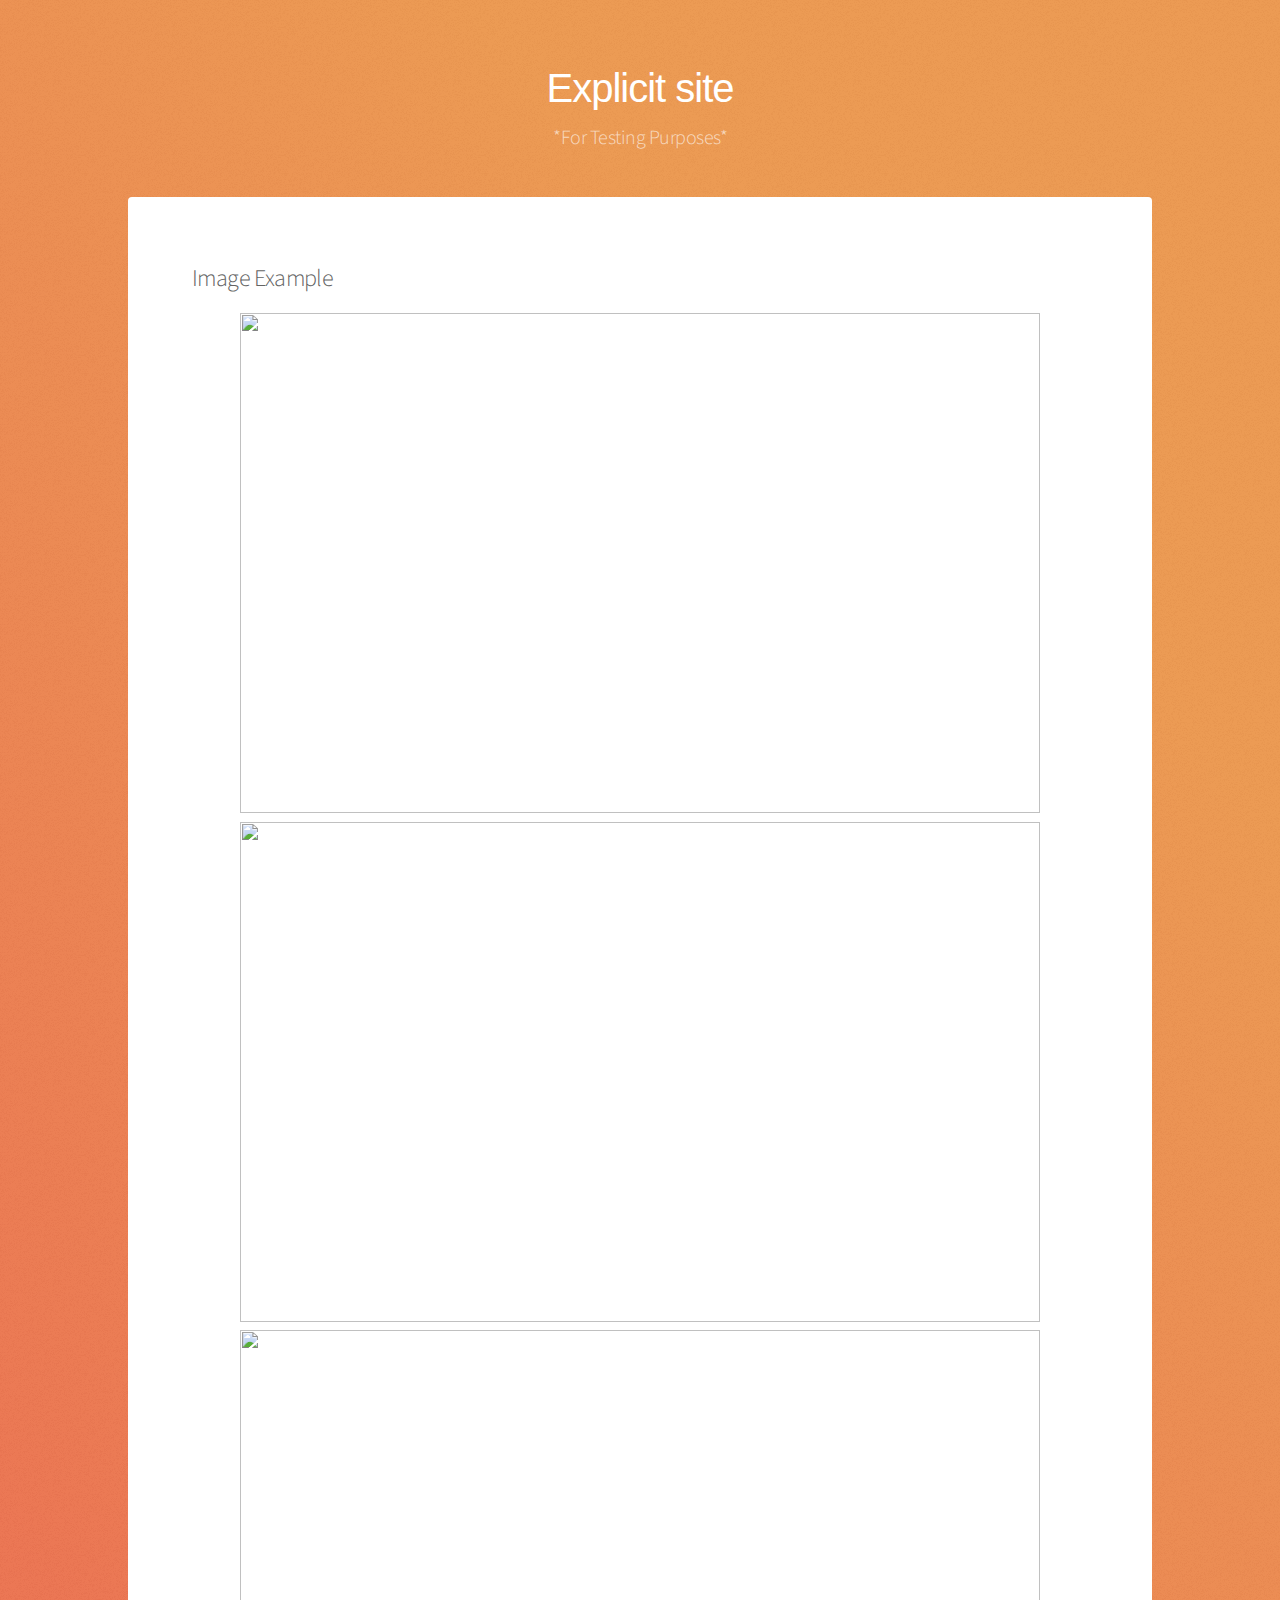
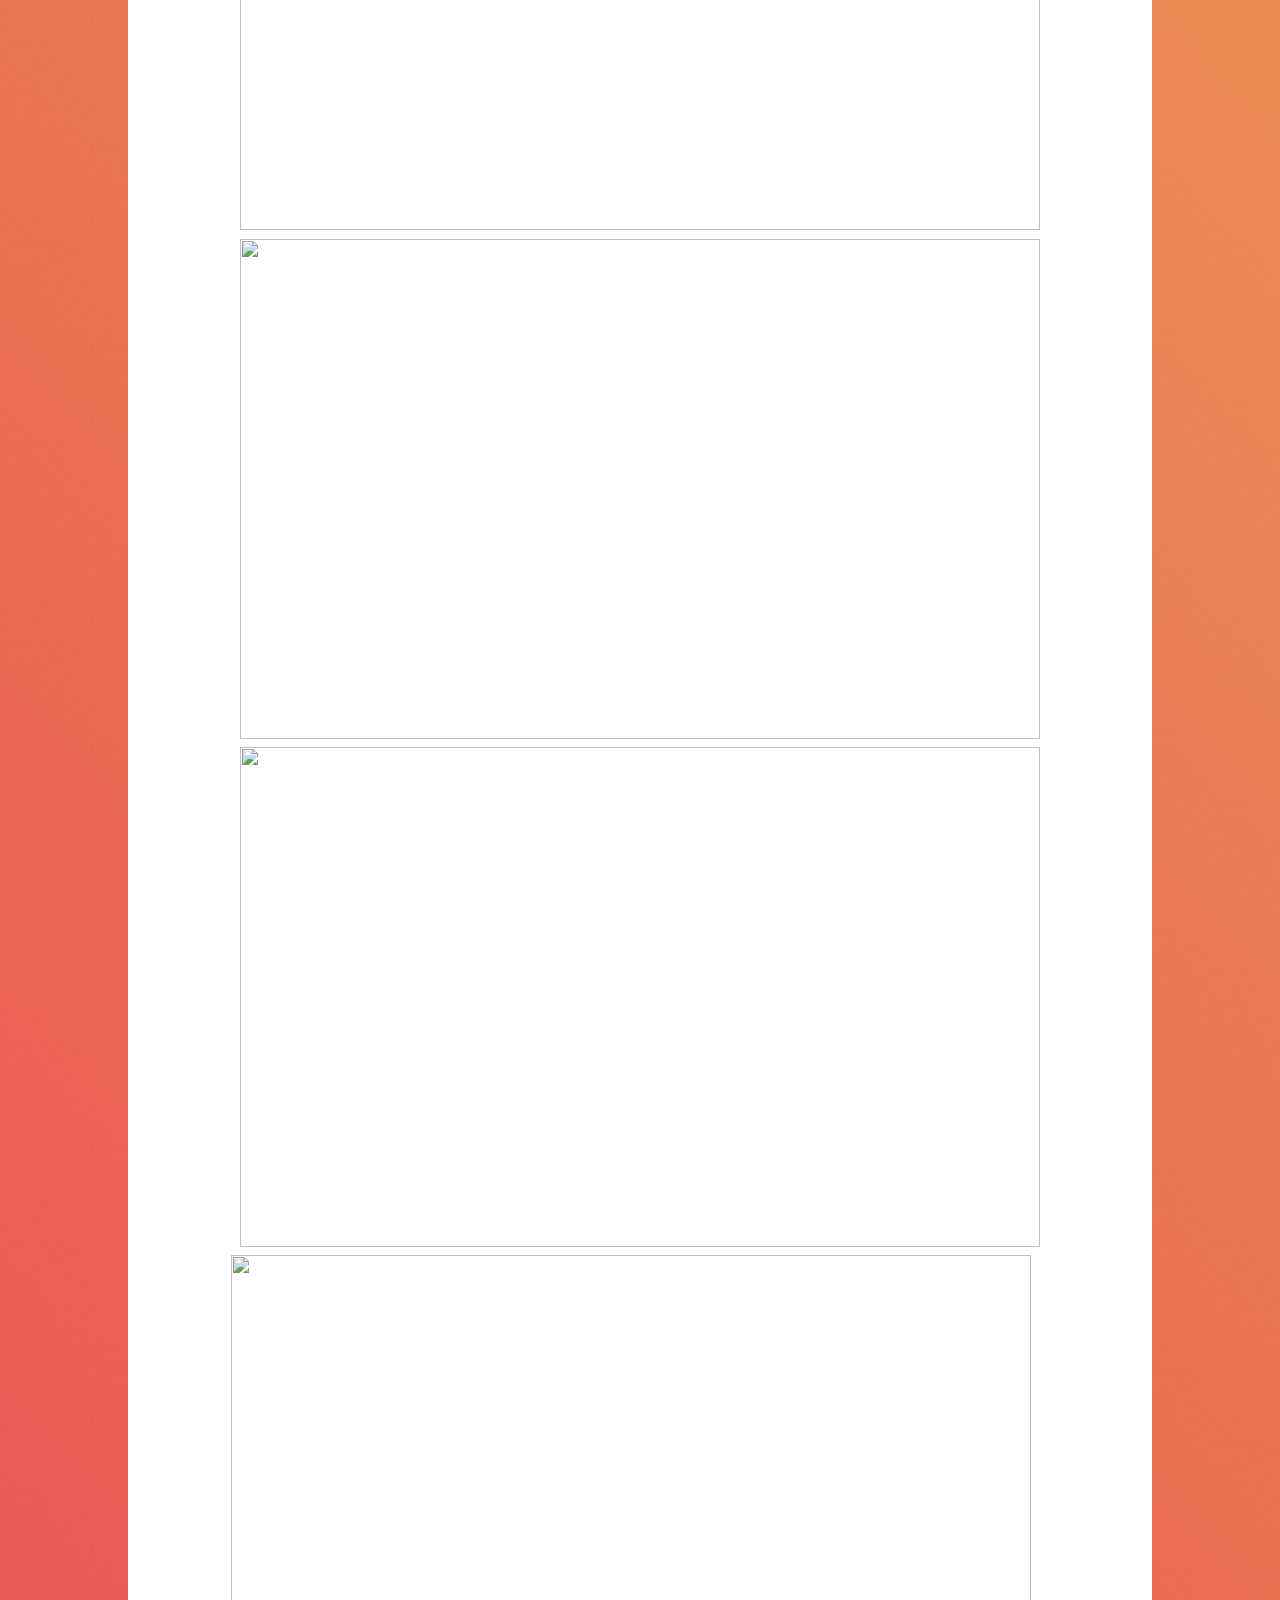
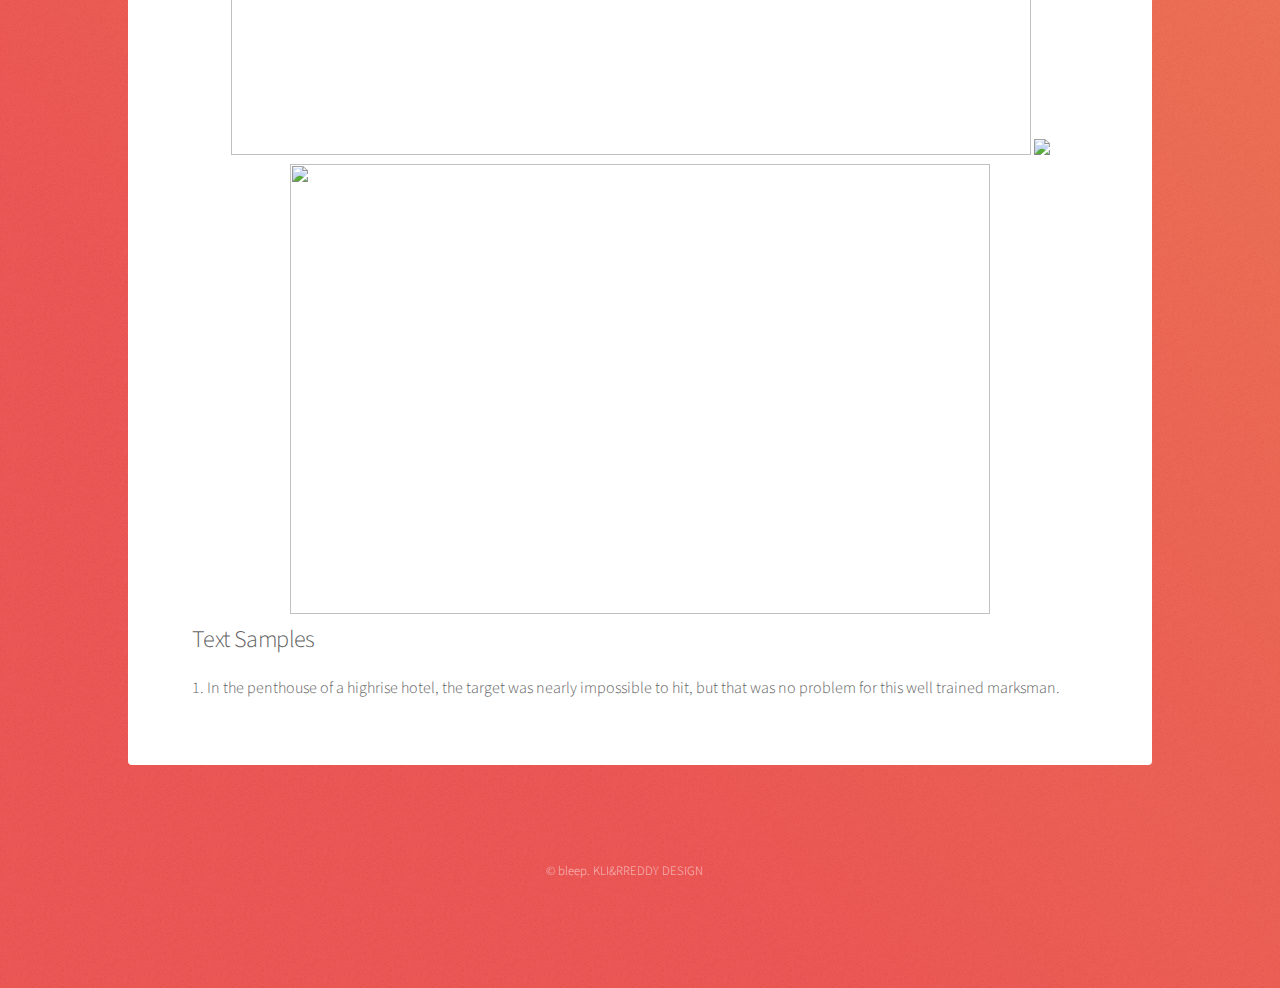
==== generic.html @ 85ad15f8 "first" ====
<!DOCTYPE HTML>

<html>
	<head>
		<style>
	.pics{
		text-align:center;
		height: 500px;
		width: 800px;
	}
	.center{
		text-align:center;

	}
		</style>
		<title>Generic - Stellar by HTML5 UP</title>
		<meta charset="utf-8" />
		<meta name="viewport" content="width=device-width, initial-scale=1" />

		<link rel="stylesheet" href="assets/css/main.css" />

	</head>
	<body>

			<div id="wrapper">

					<header id="header">
						<h1>Explicit site</h1>
						<p>*For Testing Purposes*</p>
					</header>

					<div id="main">

							<section id="content" class="main">
								<span class="image main"><img src="images/pic04.jpg" alt="" /></span>
								<h2>Image Example</h2>
								<div class="center">
								<img class="pics" src="http://nationalinterest.org/files/styles/main_image_on_posts/public/main_images/pix1_111214.jpg?itok=qZdPHtjP">
								<img class="pics" src="http://printcolorcraft.com/wp-content/uploads/2015/10/spider.jpg">
								<img class="pics" src="https://scontent.cdninstagram.com/hphotos-xaf1/t51.2885-15/e15/1391412_487153681463157_1069734561_n.jpg">
								<img class="pics" src="http://4.bp.blogspot.com/-qMUiWk2wpLc/UeAg1k_ozTI/AAAAAAAAXGM/RWqowDrIxq4/s1600/Sun+And+Clouds+Wallpapers+%289%29.jpg">
								<img class="pics" src="http://www.earthtimes.org/newsimage/eating-apples-extended-lifespan-test-animals-10-per-cent_183.jpg">
								<img class="pics" src="http://www.kitchenknife.com/kitchenknives/wp-content/uploads/2012/09/al-mar-damascus-am-uc7.jpg">
								<img src="https://i.pinimg.com/736x/a3/47/50/a3475099b41742424bfcaf1e60fa6929.jpg">
								<img style="height: 450px; width: 700px" src="https://thunderclam.files.wordpress.com/2011/05/swordfight.jpg">
								</div>
								<h2>Text Samples</h2>
								<p>1. In the penthouse of a highrise hotel, the target was nearly impossible to hit, but that was no problem for this well trained marksman.</p>
								<p>
							</section>

					</div>

					<footer id="footer">
						<p class="copyright">&copy; bleep. KLI&RREDDY DESIGN</p>
					</footer>

			</div>

			<script src="assets/js/jquery.min.js"></script>
			<script src="assets/js/jquery.scrollex.min.js"></script>
			<script src="assets/js/jquery.scrolly.min.js"></script>
			<script src="assets/js/skel.min.js"></script>
			<script src="assets/js/util.js"></script>
			<script src="assets/js/main.js"></script>

	</body>
</html>
---- assets/css/main.css ----
@import url(font-awesome.min.css);
@import "https://fonts.googleapis.com/css?family=Source+Sans+Pro:300,400";
@import "lesshat";
/*
	Stellar by HTML5 UP
	html5up.net | @ajlkn
	Free for personal and commercial use under the CCA 3.0 license (html5up.net/license)
*/

/* Reset */

	html, body, div, span, applet, object, iframe, h1, h2, h3, h4, h5, h6, p, blockquote, pre, a, abbr, acronym, address, big, cite, code, del, dfn, em, img, ins, kbd, q, s, samp, small, strike, strong, sub, sup, tt, var, b, u, i, center, dl, dt, dd, ol, ul, li, fieldset, form, label, legend, table, caption, tbody, tfoot, thead, tr, th, td, article, aside, canvas, details, embed, figure, figcaption, footer, header, hgroup, menu, nav, output, ruby, section, summary, time, mark, audio, video {
		margin: 0;
		padding: 0;
		border: 0;
		font-size: 100%;
		font: inherit;
		vertical-align: baseline;
	}
	h1{
		font-family: 'Varela Round', sans-serif;

	}
	#test{
		margin-top: 50px;
		font-size:25px;
	}
	article, aside, details, figcaption, figure, footer, header, hgroup, menu, nav, section {
		display: block;
	}

	body {
		line-height: 1;
	}

	ol, ul {
		list-style: none;
	}

	blockquote, q {
		quotes: none;
	}

	blockquote:before, blockquote:after, q:before, q:after {
		content: '';
		content: none;
	}

	table {
		border-collapse: collapse;
		border-spacing: 0;
	}

	body {
		-webkit-text-size-adjust:none;
	}
	#blockwarning{
		width:100%;
		text-align:center !important;
		padding-left:230px;
		padding-right: 230px;
		padding-top: 20px;

	}
#warning{
	text-align: center;

}
/* Box Model */

	*, *:before, *:after {
		-moz-box-sizing: border-box;
		-webkit-box-sizing: border-box;
		box-sizing: border-box;
	}

/* Grid */

	.row {
		border-bottom: solid 1px transparent;
		-moz-box-sizing: border-box;
		-webkit-box-sizing: border-box;
		box-sizing: border-box;
	}

	.row > * {
		float: left;
		-moz-box-sizing: border-box;
		-webkit-box-sizing: border-box;
		box-sizing: border-box;
	}

	.row:after, .row:before {
		content: '';
		display: block;
		clear: both;
		height: 0;
	}

	.row.uniform > * > :first-child {
		margin-top: 0;
	}

	.row.uniform > * > :last-child {
		margin-bottom: 0;
	}

	.row.\30 \25 > * {
		padding: 0 0 0 0em;
	}

	.row.\30 \25 {
		margin: 0 0 -1px 0em;
	}

	.row.uniform.\30 \25 > * {
		padding: 0em 0 0 0em;
	}

	.row.uniform.\30 \25 {
		margin: 0em 0 -1px 0em;
	}

	.row > * {
		padding: 0 0 0 1.5em;
	}

	.row {
		margin: 0 0 -1px -1.5em;
	}

	.row.uniform > * {
		padding: 1.5em 0 0 1.5em;
	}

	.row.uniform {
		margin: -1.5em 0 -1px -1.5em;
	}

	.row.\32 00\25 > * {
		padding: 0 0 0 3em;
	}

	.row.\32 00\25 {
		margin: 0 0 -1px -3em;
	}

	.row.uniform.\32 00\25 > * {
		padding: 3em 0 0 3em;
	}

	.row.uniform.\32 00\25 {
		margin: -3em 0 -1px -3em;
	}

	.row.\31 50\25 > * {
		padding: 0 0 0 2.25em;
	}

	.row.\31 50\25 {
		margin: 0 0 -1px -2.25em;
	}

	.row.uniform.\31 50\25 > * {
		padding: 2.25em 0 0 2.25em;
	}

	.row.uniform.\31 50\25 {
		margin: -2.25em 0 -1px -2.25em;
	}

	.row.\35 0\25 > * {
		padding: 0 0 0 0.75em;
	}

	.row.\35 0\25 {
		margin: 0 0 -1px -0.75em;
	}

	.row.uniform.\35 0\25 > * {
		padding: 0.75em 0 0 0.75em;
	}

	.row.uniform.\35 0\25 {
		margin: -0.75em 0 -1px -0.75em;
	}

	.row.\32 5\25 > * {
		padding: 0 0 0 0.375em;
	}

	.row.\32 5\25 {
		margin: 0 0 -1px -0.375em;
	}

	.row.uniform.\32 5\25 > * {
		padding: 0.375em 0 0 0.375em;
	}

	.row.uniform.\32 5\25 {
		margin: -0.375em 0 -1px -0.375em;
	}

	.\31 2u, .\31 2u\24 {
		width: 100%;
		clear: none;
		margin-left: 0;
	}

	.\31 1u, .\31 1u\24 {
		width: 91.6666666667%;
		clear: none;
		margin-left: 0;
	}

	.\31 0u, .\31 0u\24 {
		width: 83.3333333333%;
		clear: none;
		margin-left: 0;
	}

	.\39 u, .\39 u\24 {
		width: 75%;
		clear: none;
		margin-left: 0;
	}

	.\38 u, .\38 u\24 {
		width: 66.6666666667%;
		clear: none;
		margin-left: 0;
	}

	.\37 u, .\37 u\24 {
		width: 58.3333333333%;
		clear: none;
		margin-left: 0;
	}

	.\36 u, .\36 u\24 {
		width: 50%;
		clear: none;
		margin-left: 0;
	}

	.\35 u, .\35 u\24 {
		width: 41.6666666667%;
		clear: none;
		margin-left: 0;
	}

	.\34 u, .\34 u\24 {
		width: 33.3333333333%;
		clear: none;
		margin-left: 0;
	}

	.\33 u, .\33 u\24 {
		width: 25%;
		clear: none;
		margin-left: 0;
	}

	.\32 u, .\32 u\24 {
		width: 16.6666666667%;
		clear: none;
		margin-left: 0;
	}

	.\31 u, .\31 u\24 {
		width: 8.3333333333%;
		clear: none;
		margin-left: 0;
	}

	.\31 2u\24 + *,
	.\31 1u\24 + *,
	.\31 0u\24 + *,
	.\39 u\24 + *,
	.\38 u\24 + *,
	.\37 u\24 + *,
	.\36 u\24 + *,
	.\35 u\24 + *,
	.\34 u\24 + *,
	.\33 u\24 + *,
	.\32 u\24 + *,
	.\31 u\24 + * {
		clear: left;
	}

	.\-11u {
		margin-left: 91.66667%;
	}

	.\-10u {
		margin-left: 83.33333%;
	}

	.\-9u {
		margin-left: 75%;
	}

	.\-8u {
		margin-left: 66.66667%;
	}

	.\-7u {
		margin-left: 58.33333%;
	}

	.\-6u {
		margin-left: 50%;
	}

	.\-5u {
		margin-left: 41.66667%;
	}

	.\-4u {
		margin-left: 33.33333%;
	}

	.\-3u {
		margin-left: 25%;
	}

	.\-2u {
		margin-left: 16.66667%;
	}

	.\-1u {
		margin-left: 8.33333%;
	}

	@media screen and (max-width: 1680px) {

		.row > * {
			padding: 0 0 0 1.5em;
		}

		.row {
			margin: 0 0 -1px -1.5em;
		}

		.row.uniform > * {
			padding: 1.5em 0 0 1.5em;
		}

		.row.uniform {
			margin: -1.5em 0 -1px -1.5em;
		}

		.row.\32 00\25 > * {
			padding: 0 0 0 3em;
		}

		.row.\32 00\25 {
			margin: 0 0 -1px -3em;
		}

		.row.uniform.\32 00\25 > * {
			padding: 3em 0 0 3em;
		}

		.row.uniform.\32 00\25 {
			margin: -3em 0 -1px -3em;
		}

		.row.\31 50\25 > * {
			padding: 0 0 0 2.25em;
		}

		.row.\31 50\25 {
			margin: 0 0 -1px -2.25em;
		}

		.row.uniform.\31 50\25 > * {
			padding: 2.25em 0 0 2.25em;
		}

		.row.uniform.\31 50\25 {
			margin: -2.25em 0 -1px -2.25em;
		}

		.row.\35 0\25 > * {
			padding: 0 0 0 0.75em;
		}

		.row.\35 0\25 {
			margin: 0 0 -1px -0.75em;
		}

		.row.uniform.\35 0\25 > * {
			padding: 0.75em 0 0 0.75em;
		}

		.row.uniform.\35 0\25 {
			margin: -0.75em 0 -1px -0.75em;
		}

		.row.\32 5\25 > * {
			padding: 0 0 0 0.375em;
		}

		.row.\32 5\25 {
			margin: 0 0 -1px -0.375em;
		}

		.row.uniform.\32 5\25 > * {
			padding: 0.375em 0 0 0.375em;
		}

		.row.uniform.\32 5\25 {
			margin: -0.375em 0 -1px -0.375em;
		}

		.\31 2u\28xlarge\29, .\31 2u\24\28xlarge\29 {
			width: 100%;
			clear: none;
			margin-left: 0;
		}

		.\31 1u\28xlarge\29, .\31 1u\24\28xlarge\29 {
			width: 91.6666666667%;
			clear: none;
			margin-left: 0;
		}

		.\31 0u\28xlarge\29, .\31 0u\24\28xlarge\29 {
			width: 83.3333333333%;
			clear: none;
			margin-left: 0;
		}

		.\39 u\28xlarge\29, .\39 u\24\28xlarge\29 {
			width: 75%;
			clear: none;
			margin-left: 0;
		}

		.\38 u\28xlarge\29, .\38 u\24\28xlarge\29 {
			width: 66.6666666667%;
			clear: none;
			margin-left: 0;
		}

		.\37 u\28xlarge\29, .\37 u\24\28xlarge\29 {
			width: 58.3333333333%;
			clear: none;
			margin-left: 0;
		}

		.\36 u\28xlarge\29, .\36 u\24\28xlarge\29 {
			width: 50%;
			clear: none;
			margin-left: 0;
		}

		.\35 u\28xlarge\29, .\35 u\24\28xlarge\29 {
			width: 41.6666666667%;
			clear: none;
			margin-left: 0;
		}

		.\34 u\28xlarge\29, .\34 u\24\28xlarge\29 {
			width: 33.3333333333%;
			clear: none;
			margin-left: 0;
		}

		.\33 u\28xlarge\29, .\33 u\24\28xlarge\29 {
			width: 25%;
			clear: none;
			margin-left: 0;
		}

		.\32 u\28xlarge\29, .\32 u\24\28xlarge\29 {
			width: 16.6666666667%;
			clear: none;
			margin-left: 0;
		}

		.\31 u\28xlarge\29, .\31 u\24\28xlarge\29 {
			width: 8.3333333333%;
			clear: none;
			margin-left: 0;
		}

		.\31 2u\24\28xlarge\29 + *,
		.\31 1u\24\28xlarge\29 + *,
		.\31 0u\24\28xlarge\29 + *,
		.\39 u\24\28xlarge\29 + *,
		.\38 u\24\28xlarge\29 + *,
		.\37 u\24\28xlarge\29 + *,
		.\36 u\24\28xlarge\29 + *,
		.\35 u\24\28xlarge\29 + *,
		.\34 u\24\28xlarge\29 + *,
		.\33 u\24\28xlarge\29 + *,
		.\32 u\24\28xlarge\29 + *,
		.\31 u\24\28xlarge\29 + * {
			clear: left;
		}

		.\-11u\28xlarge\29 {
			margin-left: 91.66667%;
		}

		.\-10u\28xlarge\29 {
			margin-left: 83.33333%;
		}

		.\-9u\28xlarge\29 {
			margin-left: 75%;
		}

		.\-8u\28xlarge\29 {
			margin-left: 66.66667%;
		}

		.\-7u\28xlarge\29 {
			margin-left: 58.33333%;
		}

		.\-6u\28xlarge\29 {
			margin-left: 50%;
		}

		.\-5u\28xlarge\29 {
			margin-left: 41.66667%;
		}

		.\-4u\28xlarge\29 {
			margin-left: 33.33333%;
		}

		.\-3u\28xlarge\29 {
			margin-left: 25%;
		}

		.\-2u\28xlarge\29 {
			margin-left: 16.66667%;
		}

		.\-1u\28xlarge\29 {
			margin-left: 8.33333%;
		}

	}

	@media screen and (max-width: 1280px) {

		.row > * {
			padding: 0 0 0 1.5em;
		}

		.row {
			margin: 0 0 -1px -1.5em;
		}

		.row.uniform > * {
			padding: 1.5em 0 0 1.5em;
		}

		.row.uniform {
			margin: -1.5em 0 -1px -1.5em;
		}

		.row.\32 00\25 > * {
			padding: 0 0 0 3em;
		}

		.row.\32 00\25 {
			margin: 0 0 -1px -3em;
		}

		.row.uniform.\32 00\25 > * {
			padding: 3em 0 0 3em;
		}

		.row.uniform.\32 00\25 {
			margin: -3em 0 -1px -3em;
		}

		.row.\31 50\25 > * {
			padding: 0 0 0 2.25em;
		}

		.row.\31 50\25 {
			margin: 0 0 -1px -2.25em;
		}

		.row.uniform.\31 50\25 > * {
			padding: 2.25em 0 0 2.25em;
		}

		.row.uniform.\31 50\25 {
			margin: -2.25em 0 -1px -2.25em;
		}

		.row.\35 0\25 > * {
			padding: 0 0 0 0.75em;
		}

		.row.\35 0\25 {
			margin: 0 0 -1px -0.75em;
		}

		.row.uniform.\35 0\25 > * {
			padding: 0.75em 0 0 0.75em;
		}

		.row.uniform.\35 0\25 {
			margin: -0.75em 0 -1px -0.75em;
		}

		.row.\32 5\25 > * {
			padding: 0 0 0 0.375em;
		}

		.row.\32 5\25 {
			margin: 0 0 -1px -0.375em;
		}

		.row.uniform.\32 5\25 > * {
			padding: 0.375em 0 0 0.375em;
		}

		.row.uniform.\32 5\25 {
			margin: -0.375em 0 -1px -0.375em;
		}

		.\31 2u\28large\29, .\31 2u\24\28large\29 {
			width: 100%;
			clear: none;
			margin-left: 0;
		}

		.\31 1u\28large\29, .\31 1u\24\28large\29 {
			width: 91.6666666667%;
			clear: none;
			margin-left: 0;
		}

		.\31 0u\28large\29, .\31 0u\24\28large\29 {
			width: 83.3333333333%;
			clear: none;
			margin-left: 0;
		}

		.\39 u\28large\29, .\39 u\24\28large\29 {
			width: 75%;
			clear: none;
			margin-left: 0;
		}

		.\38 u\28large\29, .\38 u\24\28large\29 {
			width: 66.6666666667%;
			clear: none;
			margin-left: 0;
		}

		.\37 u\28large\29, .\37 u\24\28large\29 {
			width: 58.3333333333%;
			clear: none;
			margin-left: 0;
		}

		.\36 u\28large\29, .\36 u\24\28large\29 {
			width: 50%;
			clear: none;
			margin-left: 0;
		}

		.\35 u\28large\29, .\35 u\24\28large\29 {
			width: 41.6666666667%;
			clear: none;
			margin-left: 0;
		}

		.\34 u\28large\29, .\34 u\24\28large\29 {
			width: 33.3333333333%;
			clear: none;
			margin-left: 0;
		}

		.\33 u\28large\29, .\33 u\24\28large\29 {
			width: 25%;
			clear: none;
			margin-left: 0;
		}

		.\32 u\28large\29, .\32 u\24\28large\29 {
			width: 16.6666666667%;
			clear: none;
			margin-left: 0;
		}

		.\31 u\28large\29, .\31 u\24\28large\29 {
			width: 8.3333333333%;
			clear: none;
			margin-left: 0;
		}

		.\31 2u\24\28large\29 + *,
		.\31 1u\24\28large\29 + *,
		.\31 0u\24\28large\29 + *,
		.\39 u\24\28large\29 + *,
		.\38 u\24\28large\29 + *,
		.\37 u\24\28large\29 + *,
		.\36 u\24\28large\29 + *,
		.\35 u\24\28large\29 + *,
		.\34 u\24\28large\29 + *,
		.\33 u\24\28large\29 + *,
		.\32 u\24\28large\29 + *,
		.\31 u\24\28large\29 + * {
			clear: left;
		}

		.\-11u\28large\29 {
			margin-left: 91.66667%;
		}

		.\-10u\28large\29 {
			margin-left: 83.33333%;
		}

		.\-9u\28large\29 {
			margin-left: 75%;
		}

		.\-8u\28large\29 {
			margin-left: 66.66667%;
		}

		.\-7u\28large\29 {
			margin-left: 58.33333%;
		}

		.\-6u\28large\29 {
			margin-left: 50%;
		}

		.\-5u\28large\29 {
			margin-left: 41.66667%;
		}

		.\-4u\28large\29 {
			margin-left: 33.33333%;
		}

		.\-3u\28large\29 {
			margin-left: 25%;
		}

		.\-2u\28large\29 {
			margin-left: 16.66667%;
		}

		.\-1u\28large\29 {
			margin-left: 8.33333%;
		}

	}

	@media screen and (max-width: 980px) {

		.row > * {
			padding: 0 0 0 1.5em;
		}

		.row {
			margin: 0 0 -1px -1.5em;
		}

		.row.uniform > * {
			padding: 1.5em 0 0 1.5em;
		}

		.row.uniform {
			margin: -1.5em 0 -1px -1.5em;
		}

		.row.\32 00\25 > * {
			padding: 0 0 0 3em;
		}

		.row.\32 00\25 {
			margin: 0 0 -1px -3em;
		}

		.row.uniform.\32 00\25 > * {
			padding: 3em 0 0 3em;
		}

		.row.uniform.\32 00\25 {
			margin: -3em 0 -1px -3em;
		}

		.row.\31 50\25 > * {
			padding: 0 0 0 2.25em;
		}

		.row.\31 50\25 {
			margin: 0 0 -1px -2.25em;
		}

		.row.uniform.\31 50\25 > * {
			padding: 2.25em 0 0 2.25em;
		}

		.row.uniform.\31 50\25 {
			margin: -2.25em 0 -1px -2.25em;
		}

		.row.\35 0\25 > * {
			padding: 0 0 0 0.75em;
		}

		.row.\35 0\25 {
			margin: 0 0 -1px -0.75em;
		}

		.row.uniform.\35 0\25 > * {
			padding: 0.75em 0 0 0.75em;
		}

		.row.uniform.\35 0\25 {
			margin: -0.75em 0 -1px -0.75em;
		}

		.row.\32 5\25 > * {
			padding: 0 0 0 0.375em;
		}

		.row.\32 5\25 {
			margin: 0 0 -1px -0.375em;
		}

		.row.uniform.\32 5\25 > * {
			padding: 0.375em 0 0 0.375em;
		}

		.row.uniform.\32 5\25 {
			margin: -0.375em 0 -1px -0.375em;
		}

		.\31 2u\28medium\29, .\31 2u\24\28medium\29 {
			width: 100%;
			clear: none;
			margin-left: 0;
		}

		.\31 1u\28medium\29, .\31 1u\24\28medium\29 {
			width: 91.6666666667%;
			clear: none;
			margin-left: 0;
		}

		.\31 0u\28medium\29, .\31 0u\24\28medium\29 {
			width: 83.3333333333%;
			clear: none;
			margin-left: 0;
		}

		.\39 u\28medium\29, .\39 u\24\28medium\29 {
			width: 75%;
			clear: none;
			margin-left: 0;
		}

		.\38 u\28medium\29, .\38 u\24\28medium\29 {
			width: 66.6666666667%;
			clear: none;
			margin-left: 0;
		}

		.\37 u\28medium\29, .\37 u\24\28medium\29 {
			width: 58.3333333333%;
			clear: none;
			margin-left: 0;
		}

		.\36 u\28medium\29, .\36 u\24\28medium\29 {
			width: 50%;
			clear: none;
			margin-left: 0;
		}

		.\35 u\28medium\29, .\35 u\24\28medium\29 {
			width: 41.6666666667%;
			clear: none;
			margin-left: 0;
		}

		.\34 u\28medium\29, .\34 u\24\28medium\29 {
			width: 33.3333333333%;
			clear: none;
			margin-left: 0;
		}

		.\33 u\28medium\29, .\33 u\24\28medium\29 {
			width: 25%;
			clear: none;
			margin-left: 0;
		}

		.\32 u\28medium\29, .\32 u\24\28medium\29 {
			width: 16.6666666667%;
			clear: none;
			margin-left: 0;
		}

		.\31 u\28medium\29, .\31 u\24\28medium\29 {
			width: 8.3333333333%;
			clear: none;
			margin-left: 0;
		}

		.\31 2u\24\28medium\29 + *,
		.\31 1u\24\28medium\29 + *,
		.\31 0u\24\28medium\29 + *,
		.\39 u\24\28medium\29 + *,
		.\38 u\24\28medium\29 + *,
		.\37 u\24\28medium\29 + *,
		.\36 u\24\28medium\29 + *,
		.\35 u\24\28medium\29 + *,
		.\34 u\24\28medium\29 + *,
		.\33 u\24\28medium\29 + *,
		.\32 u\24\28medium\29 + *,
		.\31 u\24\28medium\29 + * {
			clear: left;
		}

		.\-11u\28medium\29 {
			margin-left: 91.66667%;
		}

		.\-10u\28medium\29 {
			margin-left: 83.33333%;
		}

		.\-9u\28medium\29 {
			margin-left: 75%;
		}

		.\-8u\28medium\29 {
			margin-left: 66.66667%;
		}

		.\-7u\28medium\29 {
			margin-left: 58.33333%;
		}

		.\-6u\28medium\29 {
			margin-left: 50%;
		}

		.\-5u\28medium\29 {
			margin-left: 41.66667%;
		}

		.\-4u\28medium\29 {
			margin-left: 33.33333%;
		}

		.\-3u\28medium\29 {
			margin-left: 25%;
		}

		.\-2u\28medium\29 {
			margin-left: 16.66667%;
		}

		.\-1u\28medium\29 {
			margin-left: 8.33333%;
		}

	}

	@media screen and (max-width: 736px) {

		.row > * {
			padding: 0 0 0 1em;
		}

		.row {
			margin: 0 0 -1px -1em;
		}

		.row.uniform > * {
			padding: 1em 0 0 1em;
		}

		.row.uniform {
			margin: -1em 0 -1px -1em;
		}

		.row.\32 00\25 > * {
			padding: 0 0 0 2em;
		}

		.row.\32 00\25 {
			margin: 0 0 -1px -2em;
		}

		.row.uniform.\32 00\25 > * {
			padding: 2em 0 0 2em;
		}

		.row.uniform.\32 00\25 {
			margin: -2em 0 -1px -2em;
		}

		.row.\31 50\25 > * {
			padding: 0 0 0 1.5em;
		}

		.row.\31 50\25 {
			margin: 0 0 -1px -1.5em;
		}

		.row.uniform.\31 50\25 > * {
			padding: 1.5em 0 0 1.5em;
		}

		.row.uniform.\31 50\25 {
			margin: -1.5em 0 -1px -1.5em;
		}

		.row.\35 0\25 > * {
			padding: 0 0 0 0.5em;
		}

		.row.\35 0\25 {
			margin: 0 0 -1px -0.5em;
		}

		.row.uniform.\35 0\25 > * {
			padding: 0.5em 0 0 0.5em;
		}

		.row.uniform.\35 0\25 {
			margin: -0.5em 0 -1px -0.5em;
		}

		.row.\32 5\25 > * {
			padding: 0 0 0 0.25em;
		}

		.row.\32 5\25 {
			margin: 0 0 -1px -0.25em;
		}

		.row.uniform.\32 5\25 > * {
			padding: 0.25em 0 0 0.25em;
		}

		.row.uniform.\32 5\25 {
			margin: -0.25em 0 -1px -0.25em;
		}

		.\31 2u\28small\29, .\31 2u\24\28small\29 {
			width: 100%;
			clear: none;
			margin-left: 0;
		}

		.\31 1u\28small\29, .\31 1u\24\28small\29 {
			width: 91.6666666667%;
			clear: none;
			margin-left: 0;
		}

		.\31 0u\28small\29, .\31 0u\24\28small\29 {
			width: 83.3333333333%;
			clear: none;
			margin-left: 0;
		}

		.\39 u\28small\29, .\39 u\24\28small\29 {
			width: 75%;
			clear: none;
			margin-left: 0;
		}

		.\38 u\28small\29, .\38 u\24\28small\29 {
			width: 66.6666666667%;
			clear: none;
			margin-left: 0;
		}

		.\37 u\28small\29, .\37 u\24\28small\29 {
			width: 58.3333333333%;
			clear: none;
			margin-left: 0;
		}

		.\36 u\28small\29, .\36 u\24\28small\29 {
			width: 50%;
			clear: none;
			margin-left: 0;
		}

		.\35 u\28small\29, .\35 u\24\28small\29 {
			width: 41.6666666667%;
			clear: none;
			margin-left: 0;
		}

		.\34 u\28small\29, .\34 u\24\28small\29 {
			width: 33.3333333333%;
			clear: none;
			margin-left: 0;
		}

		.\33 u\28small\29, .\33 u\24\28small\29 {
			width: 25%;
			clear: none;
			margin-left: 0;
		}

		.\32 u\28small\29, .\32 u\24\28small\29 {
			width: 16.6666666667%;
			clear: none;
			margin-left: 0;
		}

		.\31 u\28small\29, .\31 u\24\28small\29 {
			width: 8.3333333333%;
			clear: none;
			margin-left: 0;
		}

		.\31 2u\24\28small\29 + *,
		.\31 1u\24\28small\29 + *,
		.\31 0u\24\28small\29 + *,
		.\39 u\24\28small\29 + *,
		.\38 u\24\28small\29 + *,
		.\37 u\24\28small\29 + *,
		.\36 u\24\28small\29 + *,
		.\35 u\24\28small\29 + *,
		.\34 u\24\28small\29 + *,
		.\33 u\24\28small\29 + *,
		.\32 u\24\28small\29 + *,
		.\31 u\24\28small\29 + * {
			clear: left;
		}

		.\-11u\28small\29 {
			margin-left: 91.66667%;
		}

		.\-10u\28small\29 {
			margin-left: 83.33333%;
		}

		.\-9u\28small\29 {
			margin-left: 75%;
		}

		.\-8u\28small\29 {
			margin-left: 66.66667%;
		}

		.\-7u\28small\29 {
			margin-left: 58.33333%;
		}

		.\-6u\28small\29 {
			margin-left: 50%;
		}

		.\-5u\28small\29 {
			margin-left: 41.66667%;
		}

		.\-4u\28small\29 {
			margin-left: 33.33333%;
		}

		.\-3u\28small\29 {
			margin-left: 25%;
		}

		.\-2u\28small\29 {
			margin-left: 16.66667%;
		}

		.\-1u\28small\29 {
			margin-left: 8.33333%;
		}

	}

	@media screen and (max-width: 480px) {

		.row > * {
			padding: 0 0 0 1em;
		}

		.row {
			margin: 0 0 -1px -1em;
		}

		.row.uniform > * {
			padding: 1em 0 0 1em;
		}

		.row.uniform {
			margin: -1em 0 -1px -1em;
		}

		.row.\32 00\25 > * {
			padding: 0 0 0 2em;
		}

		.row.\32 00\25 {
			margin: 0 0 -1px -2em;
		}

		.row.uniform.\32 00\25 > * {
			padding: 2em 0 0 2em;
		}

		.row.uniform.\32 00\25 {
			margin: -2em 0 -1px -2em;
		}

		.row.\31 50\25 > * {
			padding: 0 0 0 1.5em;
		}

		.row.\31 50\25 {
			margin: 0 0 -1px -1.5em;
		}

		.row.uniform.\31 50\25 > * {
			padding: 1.5em 0 0 1.5em;
		}

		.row.uniform.\31 50\25 {
			margin: -1.5em 0 -1px -1.5em;
		}

		.row.\35 0\25 > * {
			padding: 0 0 0 0.5em;
		}

		.row.\35 0\25 {
			margin: 0 0 -1px -0.5em;
		}

		.row.uniform.\35 0\25 > * {
			padding: 0.5em 0 0 0.5em;
		}

		.row.uniform.\35 0\25 {
			margin: -0.5em 0 -1px -0.5em;
		}

		.row.\32 5\25 > * {
			padding: 0 0 0 0.25em;
		}

		.row.\32 5\25 {
			margin: 0 0 -1px -0.25em;
		}

		.row.uniform.\32 5\25 > * {
			padding: 0.25em 0 0 0.25em;
		}

		.row.uniform.\32 5\25 {
			margin: -0.25em 0 -1px -0.25em;
		}

		.\31 2u\28xsmall\29, .\31 2u\24\28xsmall\29 {
			width: 100%;
			clear: none;
			margin-left: 0;
		}

		.\31 1u\28xsmall\29, .\31 1u\24\28xsmall\29 {
			width: 91.6666666667%;
			clear: none;
			margin-left: 0;
		}

		.\31 0u\28xsmall\29, .\31 0u\24\28xsmall\29 {
			width: 83.3333333333%;
			clear: none;
			margin-left: 0;
		}

		.\39 u\28xsmall\29, .\39 u\24\28xsmall\29 {
			width: 75%;
			clear: none;
			margin-left: 0;
		}

		.\38 u\28xsmall\29, .\38 u\24\28xsmall\29 {
			width: 66.6666666667%;
			clear: none;
			margin-left: 0;
		}

		.\37 u\28xsmall\29, .\37 u\24\28xsmall\29 {
			width: 58.3333333333%;
			clear: none;
			margin-left: 0;
		}

		.\36 u\28xsmall\29, .\36 u\24\28xsmall\29 {
			width: 50%;
			clear: none;
			margin-left: 0;
		}

		.\35 u\28xsmall\29, .\35 u\24\28xsmall\29 {
			width: 41.6666666667%;
			clear: none;
			margin-left: 0;
		}

		.\34 u\28xsmall\29, .\34 u\24\28xsmall\29 {
			width: 33.3333333333%;
			clear: none;
			margin-left: 0;
		}

		.\33 u\28xsmall\29, .\33 u\24\28xsmall\29 {
			width: 25%;
			clear: none;
			margin-left: 0;
		}

		.\32 u\28xsmall\29, .\32 u\24\28xsmall\29 {
			width: 16.6666666667%;
			clear: none;
			margin-left: 0;
		}

		.\31 u\28xsmall\29, .\31 u\24\28xsmall\29 {
			width: 8.3333333333%;
			clear: none;
			margin-left: 0;
		}

		.\31 2u\24\28xsmall\29 + *,
		.\31 1u\24\28xsmall\29 + *,
		.\31 0u\24\28xsmall\29 + *,
		.\39 u\24\28xsmall\29 + *,
		.\38 u\24\28xsmall\29 + *,
		.\37 u\24\28xsmall\29 + *,
		.\36 u\24\28xsmall\29 + *,
		.\35 u\24\28xsmall\29 + *,
		.\34 u\24\28xsmall\29 + *,
		.\33 u\24\28xsmall\29 + *,
		.\32 u\24\28xsmall\29 + *,
		.\31 u\24\28xsmall\29 + * {
			clear: left;
		}

		.\-11u\28xsmall\29 {
			margin-left: 91.66667%;
		}

		.\-10u\28xsmall\29 {
			margin-left: 83.33333%;
		}

		.\-9u\28xsmall\29 {
			margin-left: 75%;
		}

		.\-8u\28xsmall\29 {
			margin-left: 66.66667%;
		}

		.\-7u\28xsmall\29 {
			margin-left: 58.33333%;
		}

		.\-6u\28xsmall\29 {
			margin-left: 50%;
		}

		.\-5u\28xsmall\29 {
			margin-left: 41.66667%;
		}

		.\-4u\28xsmall\29 {
			margin-left: 33.33333%;
		}

		.\-3u\28xsmall\29 {
			margin-left: 25%;
		}

		.\-2u\28xsmall\29 {
			margin-left: 16.66667%;
		}

		.\-1u\28xsmall\29 {
			margin-left: 8.33333%;
		}

	}

	@media screen and (max-width: 360px) {

		.row > * {
			padding: 0 0 0 1em;
		}

		.row {
			margin: 0 0 -1px -1em;
		}

		.row.uniform > * {
			padding: 1em 0 0 1em;
		}

		.row.uniform {
			margin: -1em 0 -1px -1em;
		}

		.row.\32 00\25 > * {
			padding: 0 0 0 2em;
		}

		.row.\32 00\25 {
			margin: 0 0 -1px -2em;
		}

		.row.uniform.\32 00\25 > * {
			padding: 2em 0 0 2em;
		}

		.row.uniform.\32 00\25 {
			margin: -2em 0 -1px -2em;
		}

		.row.\31 50\25 > * {
			padding: 0 0 0 1.5em;
		}

		.row.\31 50\25 {
			margin: 0 0 -1px -1.5em;
		}

		.row.uniform.\31 50\25 > * {
			padding: 1.5em 0 0 1.5em;
		}

		.row.uniform.\31 50\25 {
			margin: -1.5em 0 -1px -1.5em;
		}

		.row.\35 0\25 > * {
			padding: 0 0 0 0.5em;
		}

		.row.\35 0\25 {
			margin: 0 0 -1px -0.5em;
		}

		.row.uniform.\35 0\25 > * {
			padding: 0.5em 0 0 0.5em;
		}

		.row.uniform.\35 0\25 {
			margin: -0.5em 0 -1px -0.5em;
		}

		.row.\32 5\25 > * {
			padding: 0 0 0 0.25em;
		}

		.row.\32 5\25 {
			margin: 0 0 -1px -0.25em;
		}

		.row.uniform.\32 5\25 > * {
			padding: 0.25em 0 0 0.25em;
		}

		.row.uniform.\32 5\25 {
			margin: -0.25em 0 -1px -0.25em;
		}

		.\31 2u\28xxsmall\29, .\31 2u\24\28xxsmall\29 {
			width: 100%;
			clear: none;
			margin-left: 0;
		}

		.\31 1u\28xxsmall\29, .\31 1u\24\28xxsmall\29 {
			width: 91.6666666667%;
			clear: none;
			margin-left: 0;
		}

		.\31 0u\28xxsmall\29, .\31 0u\24\28xxsmall\29 {
			width: 83.3333333333%;
			clear: none;
			margin-left: 0;
		}

		.\39 u\28xxsmall\29, .\39 u\24\28xxsmall\29 {
			width: 75%;
			clear: none;
			margin-left: 0;
		}

		.\38 u\28xxsmall\29, .\38 u\24\28xxsmall\29 {
			width: 66.6666666667%;
			clear: none;
			margin-left: 0;
		}

		.\37 u\28xxsmall\29, .\37 u\24\28xxsmall\29 {
			width: 58.3333333333%;
			clear: none;
			margin-left: 0;
		}

		.\36 u\28xxsmall\29, .\36 u\24\28xxsmall\29 {
			width: 50%;
			clear: none;
			margin-left: 0;
		}

		.\35 u\28xxsmall\29, .\35 u\24\28xxsmall\29 {
			width: 41.6666666667%;
			clear: none;
			margin-left: 0;
		}

		.\34 u\28xxsmall\29, .\34 u\24\28xxsmall\29 {
			width: 33.3333333333%;
			clear: none;
			margin-left: 0;
		}

		.\33 u\28xxsmall\29, .\33 u\24\28xxsmall\29 {
			width: 25%;
			clear: none;
			margin-left: 0;
		}

		.\32 u\28xxsmall\29, .\32 u\24\28xxsmall\29 {
			width: 16.6666666667%;
			clear: none;
			margin-left: 0;
		}

		.\31 u\28xxsmall\29, .\31 u\24\28xxsmall\29 {
			width: 8.3333333333%;
			clear: none;
			margin-left: 0;
		}

		.\31 2u\24\28xxsmall\29 + *,
		.\31 1u\24\28xxsmall\29 + *,
		.\31 0u\24\28xxsmall\29 + *,
		.\39 u\24\28xxsmall\29 + *,
		.\38 u\24\28xxsmall\29 + *,
		.\37 u\24\28xxsmall\29 + *,
		.\36 u\24\28xxsmall\29 + *,
		.\35 u\24\28xxsmall\29 + *,
		.\34 u\24\28xxsmall\29 + *,
		.\33 u\24\28xxsmall\29 + *,
		.\32 u\24\28xxsmall\29 + *,
		.\31 u\24\28xxsmall\29 + * {
			clear: left;
		}

		.\-11u\28xxsmall\29 {
			margin-left: 91.66667%;
		}

		.\-10u\28xxsmall\29 {
			margin-left: 83.33333%;
		}

		.\-9u\28xxsmall\29 {
			margin-left: 75%;
		}

		.\-8u\28xxsmall\29 {
			margin-left: 66.66667%;
		}

		.\-7u\28xxsmall\29 {
			margin-left: 58.33333%;
		}

		.\-6u\28xxsmall\29 {
			margin-left: 50%;
		}

		.\-5u\28xxsmall\29 {
			margin-left: 41.66667%;
		}

		.\-4u\28xxsmall\29 {
			margin-left: 33.33333%;
		}

		.\-3u\28xxsmall\29 {
			margin-left: 25%;
		}

		.\-2u\28xxsmall\29 {
			margin-left: 16.66667%;
		}

		.\-1u\28xxsmall\29 {
			margin-left: 8.33333%;
		}

	}

/* Basic */

	@-ms-viewport {
		width: device-width;
	}

	body {
		-ms-overflow-style: scrollbar;
	}

	@media screen and (max-width: 480px) {

		html, body {
			min-width: 320px;
		}

	}

	body {
		background-color: #ef7250;
		background-image: url("images/overlay.png"), -moz-linear-gradient(45deg, #ef5350 15%, #f09a4f 85%);
		background-image: url("images/overlay.png"), -webkit-linear-gradient(45deg, #ef5350 15%, #f09a4f 85%);
		background-image: url("images/overlay.png"), -ms-linear-gradient(45deg, #ef5350 15%, #f09a4f 85%);
		background-image: url("images/overlay.png"), linear-gradient(45deg, #ef5350 15%, #f09a4f 85%);
	}

		body.is-loading *, body.is-loading *:before, body.is-loading *:after {
			-moz-animation: none !important;
			-webkit-animation: none !important;
			-ms-animation: none !important;
			animation: none !important;
			-moz-transition: none !important;
			-webkit-transition: none !important;
			-ms-transition: none !important;
			transition: none !important;
		}

/* Type */

	body {
		background-color: #935d8c;
		color: rgba(255, 255, 255, 0.65);
	}

	body, input, select, textarea {
		font-family: "Source Sans Pro", Helvetica, sans-serif;
		font-size: 17pt;
		font-weight: 300;
		line-height: 1.65;
	}

		@media screen and (max-width: 1680px) {

			body, input, select, textarea {
				font-size: 14pt;
			}

		}

		@media screen and (max-width: 1280px) {

			body, input, select, textarea {
				font-size: 12pt;
			}

		}

		@media screen and (max-width: 360px) {

			body, input, select, textarea {
				font-size: 11pt;
			}

		}

	a {
		-moz-transition: color 0.2s ease, border-bottom 0.2s ease;
		-webkit-transition: color 0.2s ease, border-bottom 0.2s ease;
		-ms-transition: color 0.2s ease, border-bottom 0.2s ease;
		transition: color 0.2s ease, border-bottom 0.2s ease;
		text-decoration: none;
		border-bottom: dotted 1px;
		color: inherit;
	}

		a:hover {
			border-bottom-color: transparent;
		}

	strong, b {
		font-weight: 400;
	}

	em, i {
		font-style: italic;
	}

	p {
		margin: 0 0 2em 0;
	}

		p.content {
			-moz-columns: 20em 2;
			-webkit-columns: 20em 2;
			-ms-columns: 20em 2;
			columns: 20em 2;
			-moz-column-gap: 2em;
			-webkit-column-gap: 2em;
			-ms-column-gap: 2em;
			column-gap: 2em;
			text-align: justify;
		}

	h1, h2, h3, h4, h5, h6 {
		font-weight: 300;
		line-height: 1.5;
		margin: 0 0 0.7em 0;
		letter-spacing: -0.025em;
	}

		h1 a, h2 a, h3 a, h4 a, h5 a, h6 a {
			color: inherit;
			text-decoration: none;
		}

	h1 {
		font-size: 2.5em;
		line-height: 1.2;
	}

	h2 {
		font-size: 1.5em;
	}

	h3 {
		font-size: 1.25em;
	}

	h4 {
		font-size: 1.1em;
	}

	h5 {
		font-size: 0.9em;
	}

	h6 {
		font-size: 0.7em;
	}

	@media screen and (max-width: 736px) {

		h1 {
			font-size: 2em;
		}

	}

	sub {
		font-size: 0.8em;
		position: relative;
		top: 0.5em;
	}

	sup {
		font-size: 0.8em;
		position: relative;
		top: -0.5em;
	}

	blockquote {
		border-left: solid 4px;
		font-style: italic;
		margin: 0 0 2em 0;
		padding: 0.5em 0 0.5em 2em;
	}

	code {
		border-radius: 8px;
		border: solid 1px;
		font-family: "Courier New", monospace;
		font-size: 0.9em;
		margin: 0 0.25em;
		padding: 0.25em 0.65em;
	}

	pre {
		-webkit-overflow-scrolling: touch;
		font-family: "Courier New", monospace;
		font-size: 0.9em;
		margin: 0 0 2em 0;
	}

		pre code {
			display: block;
			line-height: 1.75;
			padding: 1em 1.5em;
			overflow-x: auto;
		}

	hr {
		border: 0;
		border-bottom: solid 1px;
		margin: 2em 0;
	}

		hr.major {
			margin: 3em 0;
		}

	.align-left {
		text-align: left;
	}

	.align-center {
		text-align: center;
	}

	.align-right {
		text-align: right;
	}

	input, select, textarea {
		color: #ffffff;
	}

	a:hover {
		color: #ffffff;
	}

	strong, b {
		color: #ffffff;
	}

	h1, h2, h3, h4, h5, h6 {
		color: #ffffff;
	}

	blockquote {
		border-left-color: rgba(255, 255, 255, 0.35);
	}

	code {
		background: rgba(255, 255, 255, 0.075);
		border-color: rgba(255, 255, 255, 0.35);
	}

	hr {
		border-bottom-color: rgba(255, 255, 255, 0.35);
	}

/* Box */

	.box {
		border-radius: 8px;
		border: solid;
		margin-bottom: 2em;
		padding: 1.5em;
	}

		.box > :last-child,
		.box > :last-child > :last-child,
		.box > :last-child > :last-child > :last-child {
			margin-bottom: 0;
		}

		.box.alt {
			border: 0;
			border-radius: 0;
			padding: 0;
		}

	.box {
		border-color: rgba(255, 255, 255, 0.35);
	}

/* Button */

	input[type="submit"],
	input[type="reset"],
	input[type="button"],
	button,
	.button {
		-moz-appearance: none;
		-webkit-appearance: none;
		-ms-appearance: none;
		appearance: none;
		-moz-transition: background-color 0.2s ease-in-out, color 0.2s ease-in-out;
		-webkit-transition: background-color 0.2s ease-in-out, color 0.2s ease-in-out;
		-ms-transition: background-color 0.2s ease-in-out, color 0.2s ease-in-out;
		transition: background-color 0.2s ease-in-out, color 0.2s ease-in-out;
		border-radius: 8px;
		border: 0;
		cursor: pointer;
		display: inline-block;
		font-weight: 300;
		height: 2.75em;
		line-height: 2.75em;
		min-width: 9.25em;
		padding: 0 1.5em;
		text-align: center;
		text-decoration: none;
		white-space: nowrap;
	}

		input[type="submit"].icon,
		input[type="reset"].icon,
		input[type="button"].icon,
		button.icon,
		.button.icon {
			padding-left: 1.35em;
		}

			input[type="submit"].icon:before,
			input[type="reset"].icon:before,
			input[type="button"].icon:before,
			button.icon:before,
			.button.icon:before {
				margin-right: 0.5em;
			}

		input[type="submit"].fit,
		input[type="reset"].fit,
		input[type="button"].fit,
		button.fit,
		.button.fit {
			display: block;
			margin: 0 0 1em 0;
			width: 100%;
		}

		input[type="submit"].small,
		input[type="reset"].small,
		input[type="button"].small,
		button.small,
		.button.small {
			font-size: 0.8em;
		}

		input[type="submit"].big,
		input[type="reset"].big,
		input[type="button"].big,
		button.big,
		.button.big {
			font-size: 1.35em;
		}

		input[type="submit"].disabled, input[type="submit"]:disabled,
		input[type="reset"].disabled,
		input[type="reset"]:disabled,
		input[type="button"].disabled,
		input[type="button"]:disabled,
		button.disabled,
		button:disabled,
		.button.disabled,
		.button:disabled {
			-moz-pointer-events: none;
			-webkit-pointer-events: none;
			-ms-pointer-events: none;
			pointer-events: none;
			opacity: 0.25;
		}

		@media screen and (max-width: 736px) {

			input[type="submit"],
			input[type="reset"],
			input[type="button"],
			button,
			.button {
				min-width: 0;
			}

		}

	input[type="submit"],
	input[type="reset"],
	input[type="button"],
	button,
	.button {
		background-color: transparent;
		box-shadow: inset 0 0 0 1px rgba(255, 255, 255, 0.35);
		color: #ffffff !important;
	}

		input[type="submit"]:hover,
		input[type="reset"]:hover,
		input[type="button"]:hover,
		button:hover,
		.button:hover {
			background-color: rgba(255, 255, 255, 0.075);
		}

		input[type="submit"]:active,
		input[type="reset"]:active,
		input[type="button"]:active,
		button:active,
		.button:active {
			background-color: rgba(255, 255, 255, 0.2);
		}

		input[type="submit"].icon:before,
		input[type="reset"].icon:before,
		input[type="button"].icon:before,
		button.icon:before,
		.button.icon:before {
			color: rgba(255, 255, 255, 0.5);
		}

		input[type="submit"].special,
		input[type="reset"].special,
		input[type="button"].special,
		button.special,
		.button.special {
			background-color: #8cc9f0;
			color: #ffffff !important;
			box-shadow: none;
		}

			input[type="submit"].special:hover,
			input[type="reset"].special:hover,
			input[type="button"].special:hover,
			button.special:hover,
			.button.special:hover {
				background-color: #9acff2;
			}

			input[type="submit"].special:active,
			input[type="reset"].special:active,
			input[type="button"].special:active,
			button.special:active,
			.button.special:active {
				background-color: #7ec3ee;
			}

			input[type="submit"].special.icon:before,
			input[type="reset"].special.icon:before,
			input[type="button"].special.icon:before,
			button.special.icon:before,
			.button.special.icon:before {
				color: #ffffff !important;
			}

/* Form */

	form {
		margin: 0 0 2em 0;
	}

	label {
		display: block;
		font-size: 0.9em;
		font-weight: 400;
		margin: 0 0 1em 0;
	}

	input[type="text"],
	input[type="password"],
	input[type="email"],
	select,
	textarea {
		-moz-appearance: none;
		-webkit-appearance: none;
		-ms-appearance: none;
		appearance: none;
		border-radius: 8px;
		border: solid 1px;
		color: inherit;
		display: block;
		outline: 0;
		padding: 0 1em;
		text-decoration: none;
		width: 100%;
	}

		input[type="text"]:invalid,
		input[type="password"]:invalid,
		input[type="email"]:invalid,
		select:invalid,
		textarea:invalid {
			box-shadow: none;
		}

	.select-wrapper {
		text-decoration: none;
		display: block;
		position: relative;
	}

		.select-wrapper:before {
			-moz-osx-font-smoothing: grayscale;
			-webkit-font-smoothing: antialiased;
			font-family: FontAwesome;
			font-style: normal;
			font-weight: normal;
			text-transform: none !important;
		}

		.select-wrapper:before {
			content: '\f078';
			display: block;
			height: 2.75em;
			line-height: 2.75em;
			pointer-events: none;
			position: absolute;
			right: 0;
			text-align: center;
			top: 0;
			width: 2.75em;
		}

		.select-wrapper select::-ms-expand {
			display: none;
		}

	input[type="text"],
	input[type="password"],
	input[type="email"],
	select {
		height: 2.75em;
	}

	textarea {
		padding: 0.75em 1em;
	}

	input[type="checkbox"],
	input[type="radio"] {
		-moz-appearance: none;
		-webkit-appearance: none;
		-ms-appearance: none;
		appearance: none;
		display: block;
		float: left;
		margin-right: -2em;
		opacity: 0;
		width: 1em;
		z-index: -1;
	}

		input[type="checkbox"] + label,
		input[type="radio"] + label {
			text-decoration: none;
			cursor: pointer;
			display: inline-block;
			font-size: 1em;
			font-weight: 300;
			padding-left: 2.4em;
			padding-right: 0.75em;
			position: relative;
		}

			input[type="checkbox"] + label:before,
			input[type="radio"] + label:before {
				-moz-osx-font-smoothing: grayscale;
				-webkit-font-smoothing: antialiased;
				font-family: FontAwesome;
				font-style: normal;
				font-weight: normal;
				text-transform: none !important;
			}

			input[type="checkbox"] + label:before,
			input[type="radio"] + label:before {
				border-radius: 8px;
				border: solid 1px;
				content: '';
				display: inline-block;
				height: 1.65em;
				left: 0;
				line-height: 1.58125em;
				position: absolute;
				text-align: center;
				top: 0;
				width: 1.65em;
			}

		input[type="checkbox"]:checked + label:before,
		input[type="radio"]:checked + label:before {
			content: '\f00c';
		}

	input[type="checkbox"] + label:before {
		border-radius: 8px;
	}

	input[type="radio"] + label:before {
		border-radius: 100%;
	}

	::-webkit-input-placeholder {
		opacity: 1.0;
	}

	:-moz-placeholder {
		opacity: 1.0;
	}

	::-moz-placeholder {
		opacity: 1.0;
	}

	:-ms-input-placeholder {
		opacity: 1.0;
	}

	.formerize-placeholder {
		opacity: 1.0;
	}

	label {
		color: #ffffff;
	}

	input[type="text"],
	input[type="password"],
	input[type="email"],
	select,
	textarea {
		background: rgba(255, 255, 255, 0.075);
		border-color: rgba(255, 255, 255, 0.35);
	}

		input[type="text"]:focus,
		input[type="password"]:focus,
		input[type="email"]:focus,
		select:focus,
		textarea:focus {
			border-color: #8cc9f0;
			box-shadow: 0 0 0 1px #8cc9f0;
		}

	.select-wrapper:before {
		color: rgba(255, 255, 255, 0.35);
	}

	input[type="checkbox"] + label,
	input[type="radio"] + label {
		color: rgba(255, 255, 255, 0.65);
	}

		input[type="checkbox"] + label:before,
		input[type="radio"] + label:before {
			background: rgba(255, 255, 255, 0.075);
			border-color: rgba(255, 255, 255, 0.35);
		}

	input[type="checkbox"]:checked + label:before,
	input[type="radio"]:checked + label:before {
		background-color: #ffffff;
		border-color: #ffffff;
		color: #935d8c;
	}

	input[type="checkbox"]:focus + label:before,
	input[type="radio"]:focus + label:before {
		border-color: #8cc9f0;
		box-shadow: 0 0 0 1px #8cc9f0;
	}

	::-webkit-input-placeholder {
		color: rgba(255, 255, 255, 0.5) !important;
	}

	:-moz-placeholder {
		color: rgba(255, 255, 255, 0.5) !important;
	}

	::-moz-placeholder {
		color: rgba(255, 255, 255, 0.5) !important;
	}

	:-ms-input-placeholder {
		color: rgba(255, 255, 255, 0.5) !important;
	}

	.formerize-placeholder {
		color: rgba(255, 255, 255, 0.5) !important;
	}

/* Icon */

	.icon {
		text-decoration: none;
		-moz-transition: background-color 0.2s ease-in-out, color 0.2s ease-in-out;
		-webkit-transition: background-color 0.2s ease-in-out, color 0.2s ease-in-out;
		-ms-transition: background-color 0.2s ease-in-out, color 0.2s ease-in-out;
		transition: background-color 0.2s ease-in-out, color 0.2s ease-in-out;
		border-bottom: none;
		position: relative;
	}

		.icon:before {
			-moz-osx-font-smoothing: grayscale;
			-webkit-font-smoothing: antialiased;
			font-family: FontAwesome;
			font-style: normal;
			font-weight: normal;
			text-transform: none !important;
		}

		.icon > .label {
			display: none;
		}

		.icon.major {
			border: solid 1px;
			display: inline-block;
			border-radius: 100%;
			padding: 0.65em;
			margin: 0 0 2em 0;
			cursor: default;
		}

			.icon.major:before {
				display: inline-block;
				font-size: 6.25rem;
				width: 2.25em;
				height: 2.25em;
				line-height: 2.2em;
				border-radius: 100%;
				border: solid 1px;
				text-align: center;
			}

		.icon.alt {
			display: inline-block;
			border: solid 1px;
			border-radius: 100%;
		}

			.icon.alt:before {
				display: block;
				font-size: 1.25em;
				width: 2em;
				height: 2em;
				text-align: center;
				line-height: 2em;
			}

		.icon.style1 {
			color: #ef7d7b;
		}

		.icon.style2 {
			color: #ecad76;
		}

		.icon.style3 {
			color: #a89cc8;
		}

		.icon.style4 {
			color: #9bb2e1;
		}

		.icon.style5 {
			color: #8cc9f0;
		}

		@media screen and (max-width: 1680px) {

			.icon.major:before {
				font-size: 5.5rem;
			}

		}

		@media screen and (max-width: 1280px) {

			.icon.major:before {
				font-size: 4.75rem;
			}

		}

		@media screen and (max-width: 736px) {

			.icon.major {
				margin: 0 0 1.5em 0;
				padding: 0.35em;
			}

				.icon.major:before {
					font-size: 3.5rem;
				}

		}

	.icon.major {
		border-color: rgba(255, 255, 255, 0.35);
	}

		.icon.major:before {
			border-color: rgba(255, 255, 255, 0.35);
		}

	.icon.alt {
		border-color: rgba(255, 255, 255, 0.35);
		color: #ffffff;
	}

		.icon.alt:hover {
			background-color: rgba(255, 255, 255, 0.075);
		}

		.icon.alt:active {
			background-color: rgba(255, 255, 255, 0.2);
		}

/* Image */

	.image {
		border-radius: 8px;
		border: 0;
		display: inline-block;
		position: relative;
	}

		.image img {
			border-radius: 8px;
			display: block;
		}

		.image.left, .image.right {
			max-width: 40%;
		}

			.image.left img, .image.right img {
				width: 100%;
			}

		.image.left {
			float: left;
			margin: 0 1.5em 1em 0;
			top: 0.25em;
		}

		.image.right {
			float: right;
			margin: 0 0 1em 1.5em;
			top: 0.25em;
		}

		.image.fit {
			display: block;
			margin: 0 0 2em 0;
			width: 100%;
		}

			.image.fit img {
				width: 100%;
			}

		.image.main {
			display: block;
			margin: 0 0 3em 0;
			width: 100%;
		}

			.image.main img {
				width: 100%;
			}

/* List */

	ol {
		list-style: decimal;
		margin: 0 0 2em 0;
		padding-left: 1.25em;
	}

		ol li {
			padding-left: 0.25em;
		}

	ul {
		list-style: disc;
		margin: 0 0 2em 0;
		padding-left: 1em;
	}

		ul li {
			padding-left: 0.5em;
		}

		ul.alt {
			list-style: none;
			padding-left: 0;
		}

			ul.alt li {
				border-top: solid 1px;
				padding: 0.5em 0;
			}

				ul.alt li:first-child {
					border-top: 0;
					padding-top: 0;
				}

		ul.icons {
			cursor: default;
			list-style: none;
			padding-left: 0;
		}

			ul.icons li {
				display: inline-block;
				padding: 0 0.65em 0 0;
			}

				ul.icons li:last-child {
					padding-right: 0 !important;
				}

		ul.actions {
			cursor: default;
			list-style: none;
			padding-left: 0;
		}

			ul.actions li {
				display: inline-block;
				padding: 0 1em 0 0;
				vertical-align: middle;
			}

				ul.actions li:last-child {
					padding-right: 0;
				}

			ul.actions.small li {
				padding: 0 0.5em 0 0;
			}

			ul.actions.vertical li {
				display: block;
				padding: 1em 0 0 0;
			}

				ul.actions.vertical li:first-child {
					padding-top: 0;
				}

				ul.actions.vertical li > * {
					margin-bottom: 0;
				}

			ul.actions.vertical.small li {
				padding: 0.5em 0 0 0;
			}

				ul.actions.vertical.small li:first-child {
					padding-top: 0;
				}

			ul.actions.fit {
				display: table;
				margin-left: -1em;
				padding: 0;
				table-layout: fixed;
				width: calc(100% + 1em);
			}

				ul.actions.fit li {
					display: table-cell;
					padding: 0 0 0 1em;
				}

					ul.actions.fit li > * {
						margin-bottom: 0;
					}

				ul.actions.fit.small {
					margin-left: -0.5em;
					width: calc(100% + 0.5em);
				}

					ul.actions.fit.small li {
						padding: 0 0 0 0.5em;
					}

			@media screen and (max-width: 480px) {

				ul.actions {
					margin: 0 0 2em 0;
				}

					ul.actions li {
						padding: 1em 0 0 0;
						display: block;
						text-align: center;
						width: 100%;
					}

						ul.actions li:first-child {
							padding-top: 0;
						}

						ul.actions li > * {
							width: 100%;
							margin: 0 !important;
						}

					ul.actions.small li {
						padding: 0.5em 0 0 0;
					}

						ul.actions.small li:first-child {
							padding-top: 0;
						}

			}

	dl {
		margin: 0 0 2em 0;
	}

		dl dt {
			display: block;
			font-weight: 400;
			margin: 0 0 1em 0;
		}

		dl dd {
			margin-left: 2em;
		}

		dl.alt dt {
			display: block;
			width: 3em;
			margin: 0;
			clear: left;
			float: left;
		}

		dl.alt dd {
			margin: 0 0 0.85em 5.5em;
		}

		dl.alt:after {
			content: '';
			display: block;
			clear: both;
		}

	ul.alt li {
		border-top-color: rgba(255, 255, 255, 0.35);
	}

	dl dt {
		color: #ffffff;
	}

/* Section/Article */

	section.special, article.special {
		text-align: center;
	}

	header.major {
		margin-bottom: 3em;
	}

		header.major h2 {
			font-size: 2em;
		}

			header.major h2:after {
				display: block;
				content: '';
				width: 3.25em;
				height: 2px;
				margin: 0.7em 0 1em 0;
				border-radius: 2px;
			}

				section.special header.major h2:after, article.special header.major h2:after {
					margin-left: auto;
					margin-right: auto;
				}

		header.major p {
			font-size: 1.25em;
			letter-spacing: -0.025em;
		}

		header.major.special {
			text-align: center;
		}

			header.major.special h2:after {
				margin-left: auto;
				margin-right: auto;
			}

	footer.major {
		margin-top: 3em;
	}

	@media screen and (max-width: 736px) {

		header.major {
			margin-bottom: 0;
		}

			header.major h2 {
				font-size: 1.5em;
			}

			header.major p {
				font-size: 1em;
				letter-spacing: 0;
			}

				header.major p br {
					display: none;
				}

		footer.major {
			margin-top: 0;
		}

	}

	header.major h2:after {
		background-color: rgba(255, 255, 255, 0.35);
	}

/* Table */

	.table-wrapper {
		-webkit-overflow-scrolling: touch;
		overflow-x: auto;
	}

	table {
		margin: 0 0 2em 0;
		width: 100%;
	}

		table tbody tr {
			border: solid 1px;
			border-left: 0;
			border-right: 0;
		}

		table td {
			padding: 0.75em 0.75em;
		}

		table th {
			font-size: 0.9em;
			font-weight: 400;
			padding: 0 0.75em 0.75em 0.75em;
			text-align: left;
		}

		table thead {
			border-bottom: solid 2px;
		}

		table tfoot {
			border-top: solid 2px;
		}

		table.alt {
			border-collapse: separate;
		}

			table.alt tbody tr td {
				border: solid 1px;
				border-left-width: 0;
				border-top-width: 0;
			}

				table.alt tbody tr td:first-child {
					border-left-width: 1px;
				}

			table.alt tbody tr:first-child td {
				border-top-width: 1px;
			}

			table.alt thead {
				border-bottom: 0;
			}

			table.alt tfoot {
				border-top: 0;
			}

	table tbody tr {
		border-color: rgba(255, 255, 255, 0.35);
	}

		table tbody tr:nth-child(2n + 1) {
			background-color: rgba(255, 255, 255, 0.075);
		}

	table th {
		color: #ffffff;
	}

	table thead {
		border-bottom-color: rgba(255, 255, 255, 0.35);
	}

	table tfoot {
		border-top-color: rgba(255, 255, 255, 0.35);
	}

	table.alt tbody tr td {
		border-color: rgba(255, 255, 255, 0.35);
	}

/* Features */

	.features {
		display: -moz-flex;
		display: -webkit-flex;
		display: -ms-flex;
		display: flex;
		-moz-flex-wrap: wrap;
		-webkit-flex-wrap: wrap;
		-ms-flex-wrap: wrap;
		flex-wrap: wrap;
		-moz-justify-content: center;
		-webkit-justify-content: center;
		-ms-justify-content: center;
		justify-content: center;
		width: calc(100% + 2em);
		margin: 0 0 3em -2em;
		padding: 0;
		list-style: none;
	}

		.features li {
			width: calc(33.33333% - 2em);
			margin-left: 2em;
			margin-top: 3em;
			padding: 0;
		}

			.features li:nth-child(1), .features li:nth-child(2), .features li:nth-child(3) {
				margin-top: 0;
			}

			.features li > :last-child {
				margin-bottom: 0;
			}

		@media screen and (max-width: 980px) {

			.features li {
				width: calc(50% - 2em);
			}

				.features li:nth-child(3) {
					margin-top: 3em;
				}

		}

		@media screen and (max-width: 736px) {

			.features {
				width: 100%;
				margin: 0 0 2em 0;
			}

				.features li {
					width: 100%;
					margin-left: 0;
					margin-top: 2em;
				}

					.features li:nth-child(2), .features li:nth-child(3) {
						margin-top: 2em;
					}

		}

/* Statistics */

	.statistics {
		display: -moz-flex;
		display: -webkit-flex;
		display: -ms-flex;
		display: flex;
		width: 100%;
		margin: 0 0 3em 0;
		padding: 0;
		list-style: none;
		cursor: default;
	}

		.statistics li {
			-moz-flex: 1;
			-webkit-flex: 1;
			-ms-flex: 1;
			flex: 1;
			padding: 1.5em;
			color: #ffffff;
			text-align: center;
		}

			.statistics li.style1 {
				background-color: #ec7a78;
			}

			.statistics li.style2 {
				background-color: #fa9d6a;
			}

			.statistics li.style3 {
				background-color: #a89cc8;
			}

			.statistics li.style4 {
				background-color: #9bb2e1;
			}

			.statistics li.style5 {
				background-color: #8cc9f0;
			}

			.statistics li strong, .statistics li b {
				display: block;
				font-size: 2em;
				line-height: 1.1;
				color: inherit !important;
				font-weight: 300;
				letter-spacing: -0.025em;
			}

			.statistics li:first-child {
				border-top-left-radius: 8px;
				border-bottom-left-radius: 8px;
			}

			.statistics li:last-child {
				border-top-right-radius: 8px;
				border-bottom-right-radius: 8px;
			}

			.statistics li .icon {
				display: inline-block;
			}

				.statistics li .icon:before {
					font-size: 2.75rem;
					line-height: 1.3;
				}

		@media screen and (max-width: 980px) {

			.statistics li strong, .statistics li b {
				font-size: 1.5em;
			}

		}

		@media screen and (max-width: 736px) {

			.statistics {
				display: block;
				width: 20em;
				max-width: 100%;
				margin: 0 auto 2em auto;
			}

				.statistics li:first-child {
					border-bottom-left-radius: 0;
					border-top-right-radius: 8px;
				}

				.statistics li:last-child {
					border-top-right-radius: 0;
					border-bottom-left-radius: 8px;
				}

				.statistics li .icon:before {
					font-size: 3.75rem;
				}

				.statistics li strong, .statistics li b {
					font-size: 2.5em;
				}

		}

/* Spotlight */

	.spotlight {
		display: -moz-flex;
		display: -webkit-flex;
		display: -ms-flex;
		display: flex;
		-moz-align-items: center;
		-webkit-align-items: center;
		-ms-align-items: center;
		align-items: center;
		margin: 0 0 2em 0;
	}

		.spotlight .content {
			-moz-flex: 1;
			-webkit-flex: 1;
			-ms-flex: 1;
			flex: 1;
		}

			.spotlight .content > :last-child {
				margin-bottom: 0;
			}

			.spotlight .content header.major {
				margin: 0 0 2em 0;
			}

		.spotlight .image {
			display: inline-block;
			margin-left: 4em;
			padding: 0.65em;
			border-radius: 100%;
			border: solid 1px;
		}

			.spotlight .image img {
				display: block;
				border-radius: 100%;
				width: 16em;
			}

		@media screen and (max-width: 980px) {

			.spotlight {
				-moz-flex-direction: column-reverse;
				-webkit-flex-direction: column-reverse;
				-ms-flex-direction: column-reverse;
				flex-direction: column-reverse;
				text-align: center;
			}

				.spotlight .content {
					-moz-flex: 0 1 auto;
					-webkit-flex: 0 1 auto;
					-ms-flex: 0 1 auto;
					flex: 0 1 auto;
					width: 100%;
				}

					.spotlight .content header.major h2:after {
						margin-left: auto;
						margin-right: auto;
					}

				.spotlight .image {
					-moz-flex: 0 1 auto;
					-webkit-flex: 0 1 auto;
					-ms-flex: 0 1 auto;
					flex: 0 1 auto;
					margin-left: 0;
					margin-bottom: 2em;
				}

		}

		@media screen and (max-width: 736px) {

			.spotlight .image {
				padding: 0.35em;
			}

				.spotlight .image img {
					width: 12em;
				}

		}

	.spotlight .image {
		border-color: rgba(255, 255, 255, 0.35);
	}

/* Header */

	#header {
		padding: 5em 5em 1em 5em ;
		text-align: center;
	}

		#header h1 {
			margin: 0 0 0.25em 0;
		}

		#header p {
			font-size: 1.25em;
			letter-spacing: -0.025em;
		}

		#header.alt {
			padding: 7em 5em 4em 5em ;
		}

			#header.alt h1 {
				font-size: 3.25em;
			}

			#header.alt > * {
				-moz-transition: opacity 3s ease;
				-webkit-transition: opacity 3s ease;
				-ms-transition: opacity 3s ease;
				transition: opacity 3s ease;
				-moz-transition-delay: 0.5s;
				-webkit-transition-delay: 0.5s;
				-ms-transition-delay: 0.5s;
				transition-delay: 0.5s;
				opacity: 1;
			}

			#header.alt .logo {
				-moz-transition: opacity 1.25s ease, -moz-transform 0.5s ease;
				-webkit-transition: opacity 1.25s ease, -webkit-transform 0.5s ease;
				-ms-transition: opacity 1.25s ease, -ms-transform 0.5s ease;
				transition: opacity 1.25s ease, transform 0.5s ease;
				-moz-transition-delay: 0s;
				-webkit-transition-delay: 0s;
				-ms-transition-delay: 0s;
				transition-delay: 0s;
				display: block;
				margin: 0 0 1.5em 0;
			}

				#header.alt .logo img {
					display: block;
					margin: 0 auto;
					max-width: 75%;
				}

		@media screen and (max-width: 1280px) {

			#header {
				padding: 4em 4em 0.1em 4em ;
			}

				#header.alt {
					padding: 6em 4em 3em 4em ;
				}

		}

		@media screen and (max-width: 980px) {

			#header {
				padding: 4em 3em 0.1em 3em ;
			}

				#header.alt {
					padding: 5em 3em 2em 3em ;
				}

		}

		@media screen and (max-width: 736px) {

			#header {
				padding: 3em 2em 0.1em 2em ;
			}

				#header p {
					font-size: 1em;
					letter-spacing: 0;
				}

					#header p br {
						display: none;
					}

				#header.alt {
					padding: 4em 2em 1em 2em ;
				}

					#header.alt h1 {
						font-size: 2.5em;
					}

		}

		@media screen and (max-width: 480px) {

			#header {
				padding: 3em 1.5em 0.1em 1.5em ;
			}

				#header.alt {
					padding: 4em 1.5em 1em 1.5em ;
				}

		}

		@media screen and (max-width: 360px) {

			#header {
				padding: 2.5em 1em 0.1em 1em ;
			}

				#header.alt {
					padding: 3.5em 1em 0.5em 1em ;
				}

		}

		body.is-loading #header.alt > * {
			opacity: 0;
		}

		body.is-loading #header.alt .logo {
			-moz-transform: scale(0.8) rotate(-30deg);
			-webkit-transform: scale(0.8) rotate(-30deg);
			-ms-transform: scale(0.8) rotate(-30deg);
			transform: scale(0.8) rotate(-30deg);
		}

/* Nav */

	#nav {
		-moz-transition: background-color 0.2s ease, border-top-left-radius 0.2s ease, border-top-right-radius 0.2s ease, padding 0.2s ease;
		-webkit-transition: background-color 0.2s ease, border-top-left-radius 0.2s ease, border-top-right-radius 0.2s ease, padding 0.2s ease;
		-ms-transition: background-color 0.2s ease, border-top-left-radius 0.2s ease, border-top-right-radius 0.2s ease, padding 0.2s ease;
		transition: background-color 0.2s ease, border-top-left-radius 0.2s ease, border-top-right-radius 0.2s ease, padding 0.2s ease;
		background-color: #ffffff;
		color: #636363;
		position: absolute;
		width: 64em;
		max-width: calc(100% - 4em);
		padding: 1em;
		background-color: #f7f7f7;
		border-top-left-radius: 0.25em;
		border-top-right-radius: 0.25em;
		cursor: default;
		text-align: center;
	}

		#nav input, #nav select, #nav textarea {
			color: #636363;
		}

		#nav a:hover {
			color: #636363;
		}

		#nav strong, #nav b {
			color: #636363;
		}

		#nav h1, #nav h2, #nav h3, #nav h4, #nav h5, #nav h6 {
			color: #636363;
		}

		#nav blockquote {
			border-left-color: #dddddd;
		}

		#nav code {
			background: rgba(222, 222, 222, 0.25);
			border-color: #dddddd;
		}

		#nav hr {
			border-bottom-color: #dddddd;
		}

		#nav + #main {
			padding-top: 4.25em;
		}

		#nav ul {
			margin: 0;
			padding: 0;
			list-style: none;
		}

			#nav ul li {
				-moz-transition: margin 0.2s ease;
				-webkit-transition: margin 0.2s ease;
				-ms-transition: margin 0.2s ease;
				transition: margin 0.2s ease;
				display: inline-block;
				margin: 0 0.35em;
				padding: 0;
				vertical-align: middle;
			}

				#nav ul li a {
					-moz-transition: font-size 0.2s ease;
					-webkit-transition: font-size 0.2s ease;
					-ms-transition: font-size 0.2s ease;
					transition: font-size 0.2s ease;
					display: inline-block;
					height: 2.25em;
					line-height: 2.25em;
					padding: 0 1.25em;
					border: 0;
					border-radius: 8px;
					box-shadow: inset 0 0 0 1px transparent;
				}

					#nav ul li a:hover {
						background-color: rgba(222, 222, 222, 0.25);
					}

					#nav ul li a.active {
						background-color: #ffffff;
						box-shadow: none;
					}

		#nav.alt {
			position: fixed;
			top: 0;
			padding: 0.5em 1em;
			background-color: rgba(247, 247, 247, 0.95);
			border-top-left-radius: 0;
			border-top-right-radius: 0;
			z-index: 10000;
		}

			#nav.alt ul li {
				margin: 0 0.175em;
			}

				#nav.alt ul li a {
					font-size: 0.9em;
				}

		@media screen and (max-width: 736px) {

			#nav {
				display: none;
			}

				#nav + #main {
					padding-top: 0;
				}

		}

/* Main */

	#main {
		background-color: #ffffff;
		color: #636363;
		border-radius: 0.25em;
	}

		#main input, #main select, #main textarea {
			color: #636363;
		}

		#main a:hover {
			color: #636363;
		}

		#main strong, #main b {
			color: #636363;
		}

		#main h1, #main h2, #main h3, #main h4, #main h5, #main h6 {
			color: #636363;
		}

		#main blockquote {
			border-left-color: #dddddd;
		}

		#main code {
			background: rgba(222, 222, 222, 0.25);
			border-color: #dddddd;
		}

		#main hr {
			border-bottom-color: #dddddd;
		}

		#main .box {
			border-color: #dddddd;
		}

		#main input[type="submit"],
		#main input[type="reset"],
		#main input[type="button"],
		#main button,
		#main .button {
			background-color: transparent;
			box-shadow: inset 0 0 0 1px #dddddd;
			color: #636363 !important;
		}

			#main input[type="submit"]:hover,
			#main input[type="reset"]:hover,
			#main input[type="button"]:hover,
			#main button:hover,
			#main .button:hover {
				background-color: rgba(222, 222, 222, 0.25);
			}

			#main input[type="submit"]:active,
			#main input[type="reset"]:active,
			#main input[type="button"]:active,
			#main button:active,
			#main .button:active {
				background-color: rgba(222, 222, 222, 0.5);
			}

			#main input[type="submit"].icon:before,
			#main input[type="reset"].icon:before,
			#main input[type="button"].icon:before,
			#main button.icon:before,
			#main .button.icon:before {
				color: rgba(99, 99, 99, 0.25);
			}

			#main input[type="submit"].special,
			#main input[type="reset"].special,
			#main input[type="button"].special,
			#main button.special,
			#main .button.special {
				background-color: #8cc9f0;
				color: #ffffff !important;
				box-shadow: none;
			}

				#main input[type="submit"].special:hover,
				#main input[type="reset"].special:hover,
				#main input[type="button"].special:hover,
				#main button.special:hover,
				#main .button.special:hover {
					background-color: #9acff2;
				}

				#main input[type="submit"].special:active,
				#main input[type="reset"].special:active,
				#main input[type="button"].special:active,
				#main button.special:active,
				#main .button.special:active {
					background-color: #7ec3ee;
				}

				#main input[type="submit"].special.icon:before,
				#main input[type="reset"].special.icon:before,
				#main input[type="button"].special.icon:before,
				#main button.special.icon:before,
				#main .button.special.icon:before {
					color: #ffffff !important;
				}

		#main label {
			color: #636363;
		}

		#main input[type="text"],
		#main input[type="password"],
		#main input[type="email"],
		#main select,
		#main textarea {
			background: rgba(222, 222, 222, 0.25);
			border-color: #dddddd;
		}

			#main input[type="text"]:focus,
			#main input[type="password"]:focus,
			#main input[type="email"]:focus,
			#main select:focus,
			#main textarea:focus {
				border-color: #8cc9f0;
				box-shadow: 0 0 0 1px #8cc9f0;
			}

		#main .select-wrapper:before {
			color: #dddddd;
		}

		#main input[type="checkbox"] + label,
		#main input[type="radio"] + label {
			color: #636363;
		}

			#main input[type="checkbox"] + label:before,
			#main input[type="radio"] + label:before {
				background: rgba(222, 222, 222, 0.25);
				border-color: #dddddd;
			}

		#main input[type="checkbox"]:checked + label:before,
		#main input[type="radio"]:checked + label:before {
			background-color: #636363;
			border-color: #636363;
			color: #ffffff;
		}

		#main input[type="checkbox"]:focus + label:before,
		#main input[type="radio"]:focus + label:before {
			border-color: #8cc9f0;
			box-shadow: 0 0 0 1px #8cc9f0;
		}

		#main ::-webkit-input-placeholder {
			color: rgba(99, 99, 99, 0.25) !important;
		}

		#main :-moz-placeholder {
			color: rgba(99, 99, 99, 0.25) !important;
		}

		#main ::-moz-placeholder {
			color: rgba(99, 99, 99, 0.25) !important;
		}

		#main :-ms-input-placeholder {
			color: rgba(99, 99, 99, 0.25) !important;
		}

		#main .formerize-placeholder {
			color: rgba(99, 99, 99, 0.25) !important;
		}

		#main .icon.major {
			border-color: #dddddd;
		}

			#main .icon.major:before {
				border-color: #dddddd;
			}

		#main .icon.alt {
			border-color: #dddddd;
			color: #636363;
		}

			#main .icon.alt:hover {
				background-color: rgba(222, 222, 222, 0.25);
			}

			#main .icon.alt:active {
				background-color: rgba(222, 222, 222, 0.5);
			}

		#main ul.alt li {
			border-top-color: #dddddd;
		}

		#main dl dt {
			color: #636363;
		}

		#main header.major h2:after {
			background-color: #dddddd;
			background-image: -moz-linear-gradient(90deg, #efa8b0, #a89cc8, #8cc9f0);
			background-image: -webkit-linear-gradient(90deg, #efa8b0, #a89cc8, #8cc9f0);
			background-image: -ms-linear-gradient(90deg, #efa8b0, #a89cc8, #8cc9f0);
			background-image: linear-gradient(90deg, #efa8b0, #a89cc8, #8cc9f0);
		}

		#main table tbody tr {
			border-color: #dddddd;
		}

			#main table tbody tr:nth-child(2n + 1) {
				background-color: rgba(222, 222, 222, 0.25);
			}

		#main table th {
			color: #636363;
		}

		#main table thead {
			border-bottom-color: #dddddd;
		}

		#main table tfoot {
			border-top-color: #dddddd;
		}

		#main table.alt tbody tr td {
			border-color: #dddddd;
		}

		#main .spotlight .image {
			border-color: #dddddd;
		}

		#main > .main {
			padding: 5em 5em 3em 5em ;
			border-top: solid 1px #dddddd;
		}

			#main > .main:first-child {
				border-top: 0;
			}

			#main > .main > .image.main:first-child {
				margin: -5em 0 5em -5em;
				width: calc(100% + 10em);
				border-top-right-radius: 0.25em;
				border-top-left-radius: 0.25em;
				border-bottom-right-radius: 0;
				border-bottom-left-radius: 0;
			}

				#main > .main > .image.main:first-child img {
					border-top-right-radius: 0.25em;
					border-top-left-radius: 0.25em;
					border-bottom-right-radius: 0;
					border-bottom-left-radius: 0;
				}

		@media screen and (max-width: 1280px) {

			#main > .main {
				padding: 4em 4em 2em 4em ;
			}

				#main > .main > .image.main:first-child {
					margin: -4em 0 4em -4em;
					width: calc(100% + 8em);
				}

		}

		@media screen and (max-width: 980px) {

			#main > .main {
				padding: 4em 3em 2em 3em ;
			}

				#main > .main > .image.main:first-child {
					margin: -4em 0 4em -3em;
					width: calc(100% + 6em);
				}

		}

		@media screen and (max-width: 736px) {

			#main > .main {
				padding: 3em 2em 1em 2em ;
			}

				#main > .main > .image.main:first-child {
					margin: -3em 0 2em -2em;
					width: calc(100% + 4em);
				}

		}

		@media screen and (max-width: 480px) {

			#main > .main {
				padding: 3em 1.5em 1em 1.5em ;
			}

				#main > .main > .image.main:first-child {
					margin: -3em 0 1.5em -1.5em;
					width: calc(100% + 3em);
				}

		}

		@media screen and (max-width: 360px) {

			#main {
				border-radius: 0;
			}

				#main > .main {
					padding: 2.5em 1em 0.5em 1em ;
				}

					#main > .main > .image.main:first-child {
						margin: -2.5em 0 1.5em -1em;
						width: calc(100% + 2em);
						border-radius: 0;
					}

						#main > .main > .image.main:first-child img {
							border-radius: 0;
						}

		}

/* Footer */

	#footer {
		display: -moz-flex;
		display: -webkit-flex;
		display: -ms-flex;
		display: flex;
		-moz-flex-wrap: wrap;
		-webkit-flex-wrap: wrap;
		-ms-flex-wrap: wrap;
		flex-wrap: wrap;
		padding: 5em 5em 3em 5em ;
		width: calc(100% + 2em);
		margin: 0 0 3em -2em;
	}

		#footer > * {
			width: calc(50% - 2em);
			margin-left: 2em;
		}

		#footer .copyright {
			width: 100%;
			margin: 2.5em 0 2em 0;
			font-size: 0.8em;
			text-align: center !important;
		}

		@media screen and (max-width: 1280px) {

			#footer {
				padding: 4em 4em 2em 4em ;
			}

		}

		@media screen and (max-width: 980px) {

			#footer {
				padding: 4em 3em 2em 3em ;
				display: block;
				margin: 0 0 3em 0;
				width: 100%;
			}

				#footer > * {
					width: 100%;
					margin-left: 0;
					margin-bottom: 3em;
				}

				#footer .copyright {
					text-align: left;
				}

		}

		@media screen and (max-width: 736px) {

			#footer {
				padding: 3em 2em 1em 2em ;
			}

		}

		@media screen and (max-width: 480px) {

			#footer {
				padding: 3em 1.5em 1em 1.5em ;
			}

		}

		@media screen and (max-width: 480px) {

			#footer {
				padding: 2.5em 1em 0.5em 1em ;
			}

		}

/* Wrapper */

	#wrapper {
		width: 64em;
		max-width: calc(100% - 4em);
		margin: 0 auto;
	}

		@media screen and (max-width: 480px) {

			#wrapper {
				max-width: calc(100% - 2em);
			}

		}

		@media screen and (max-width: 360px) {

			#wrapper {
				max-width: 100%;
			}

		}

.ba-slider {
	position: relative;
    overflow: hidden;
}
 
.ba-slider img {
    width: 100%;
    display:block;
}
 
.resize {
    position: absolute;
    top:0;
    left: 0;
    height: 100%;
    width: 50%;
    overflow: hidden;
}


.handle { /* Thin line seperator */
  position:absolute; 
  left:50%;
  top:0;
  bottom:0;
  width:4px;
  margin-left:-2px;
 
  background: rgba(0,0,0,.5);
  cursor: ew-resize;
}
 
.handle:after {  /* Big orange knob  */
    position: absolute;
    top: 50%;
    width: 64px;
    height: 64px;
    margin: -32px 0 0 -32px;
 
    content:'\21d4';
    color:#ef5350;
    font-weight:bold;
    font-size:36px;
    text-align:center;
    line-height:64px;
 
    background: #ffffff; /* @orange */
    border:1px solid #ffffff; /* darken(@orange, 5%) */
    border-radius: 50%;
    transition:all 0.3s ease;
    
}

.draggable:after {
    width: 48px;
    height: 48px;
    margin: -24px 0 0 -24px;
    line-height:48px;
    font-size:30px;
}
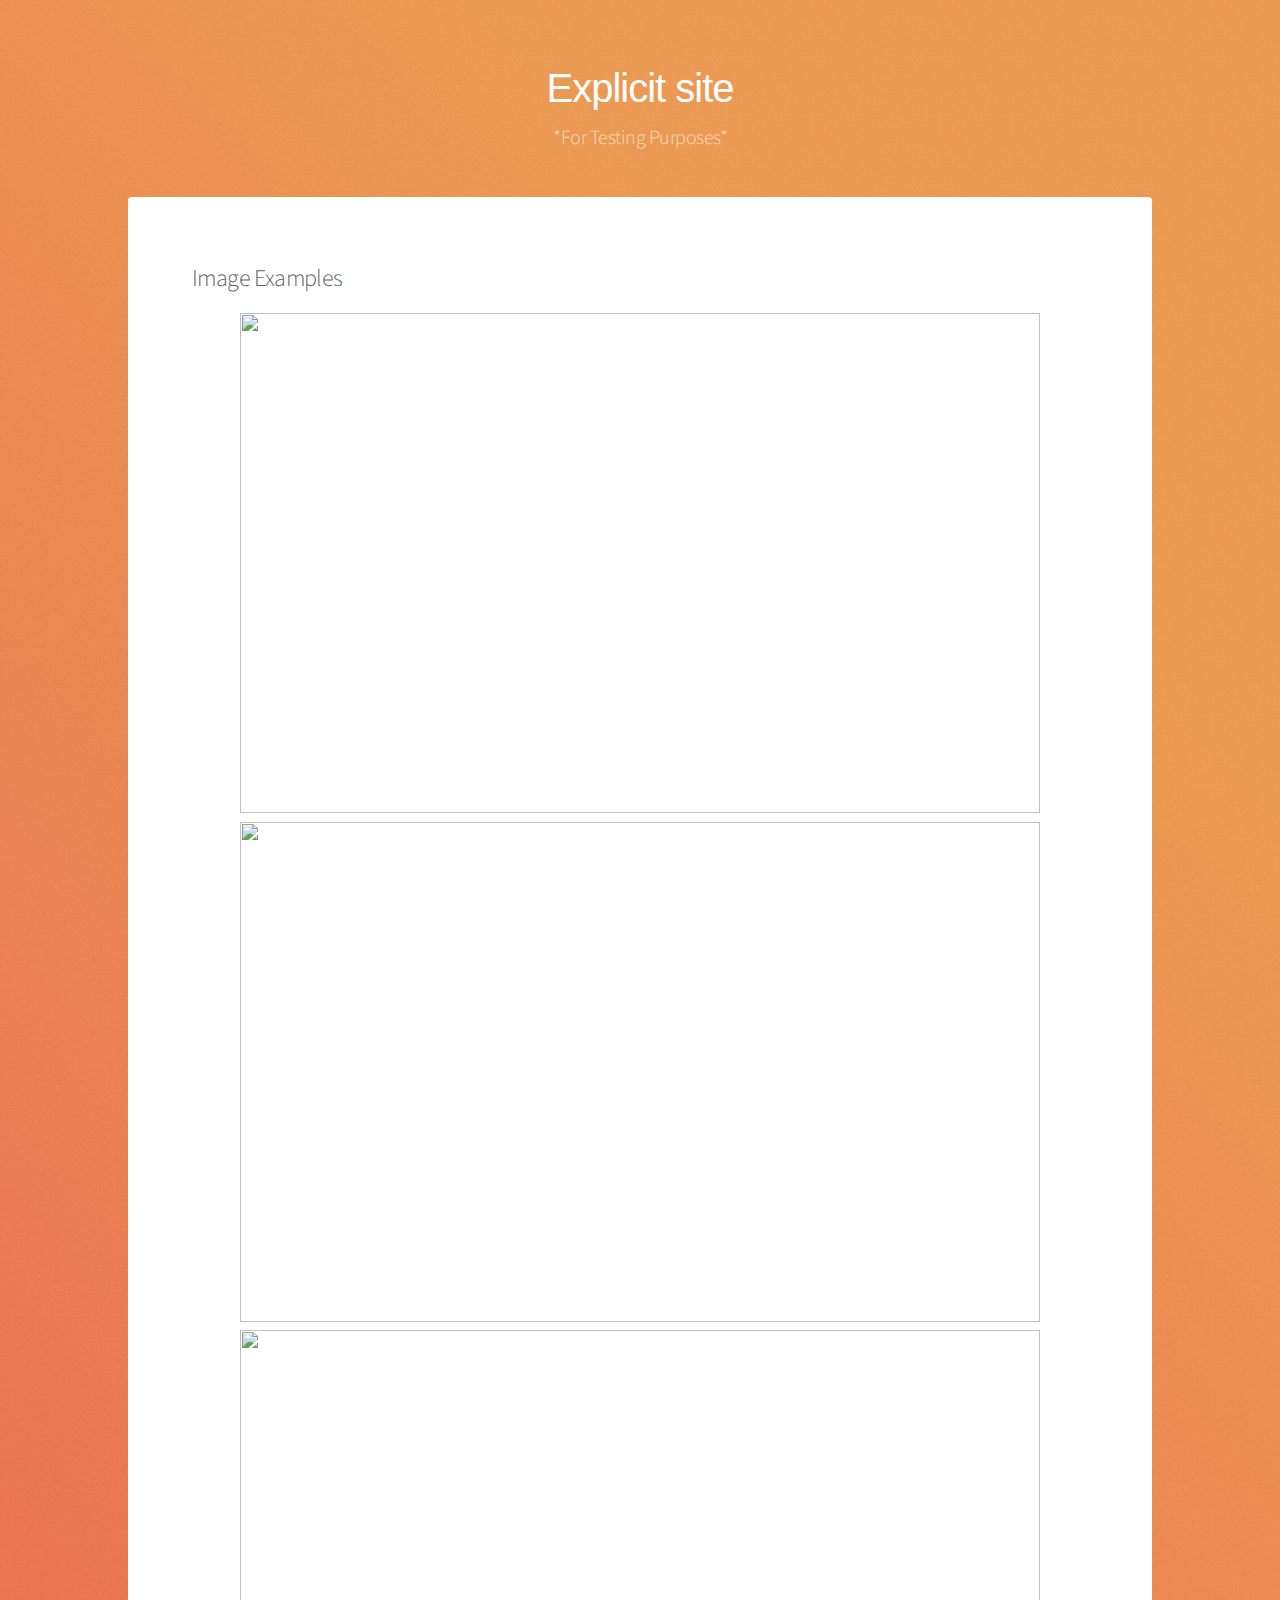
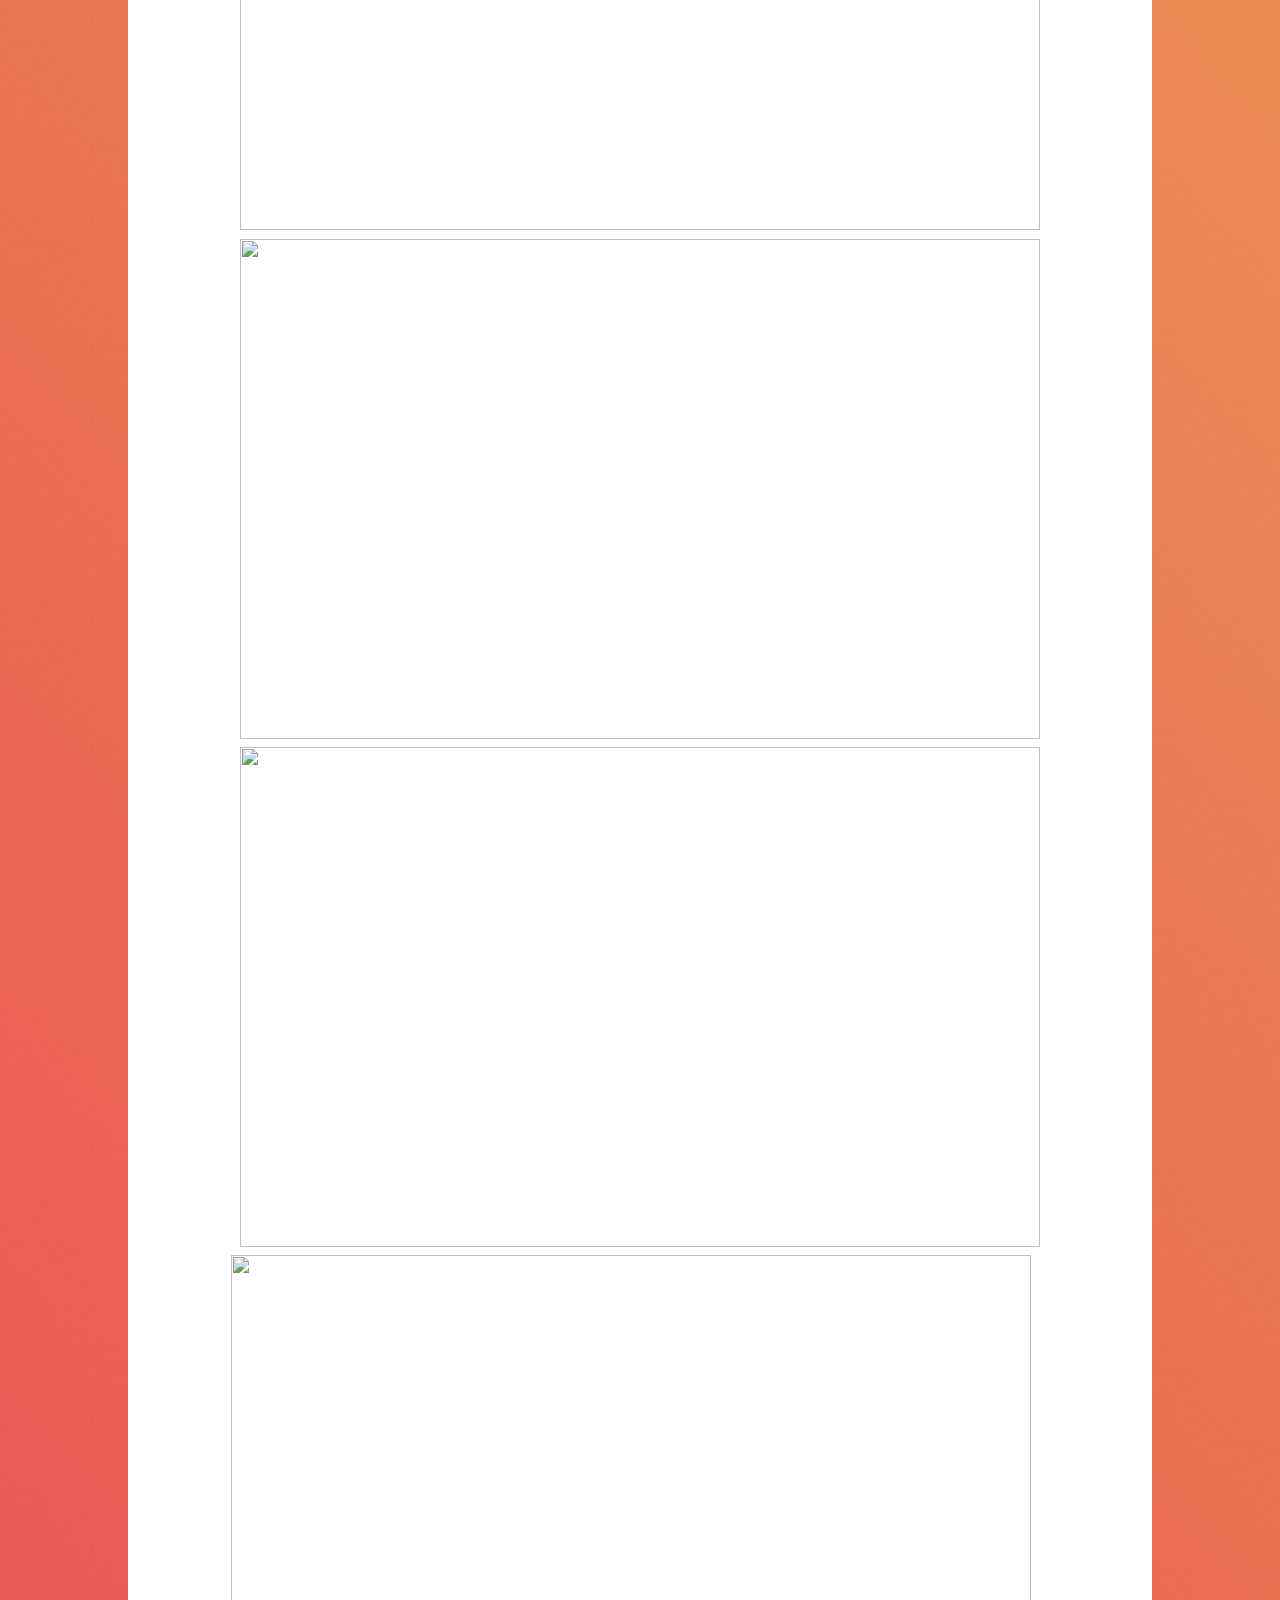
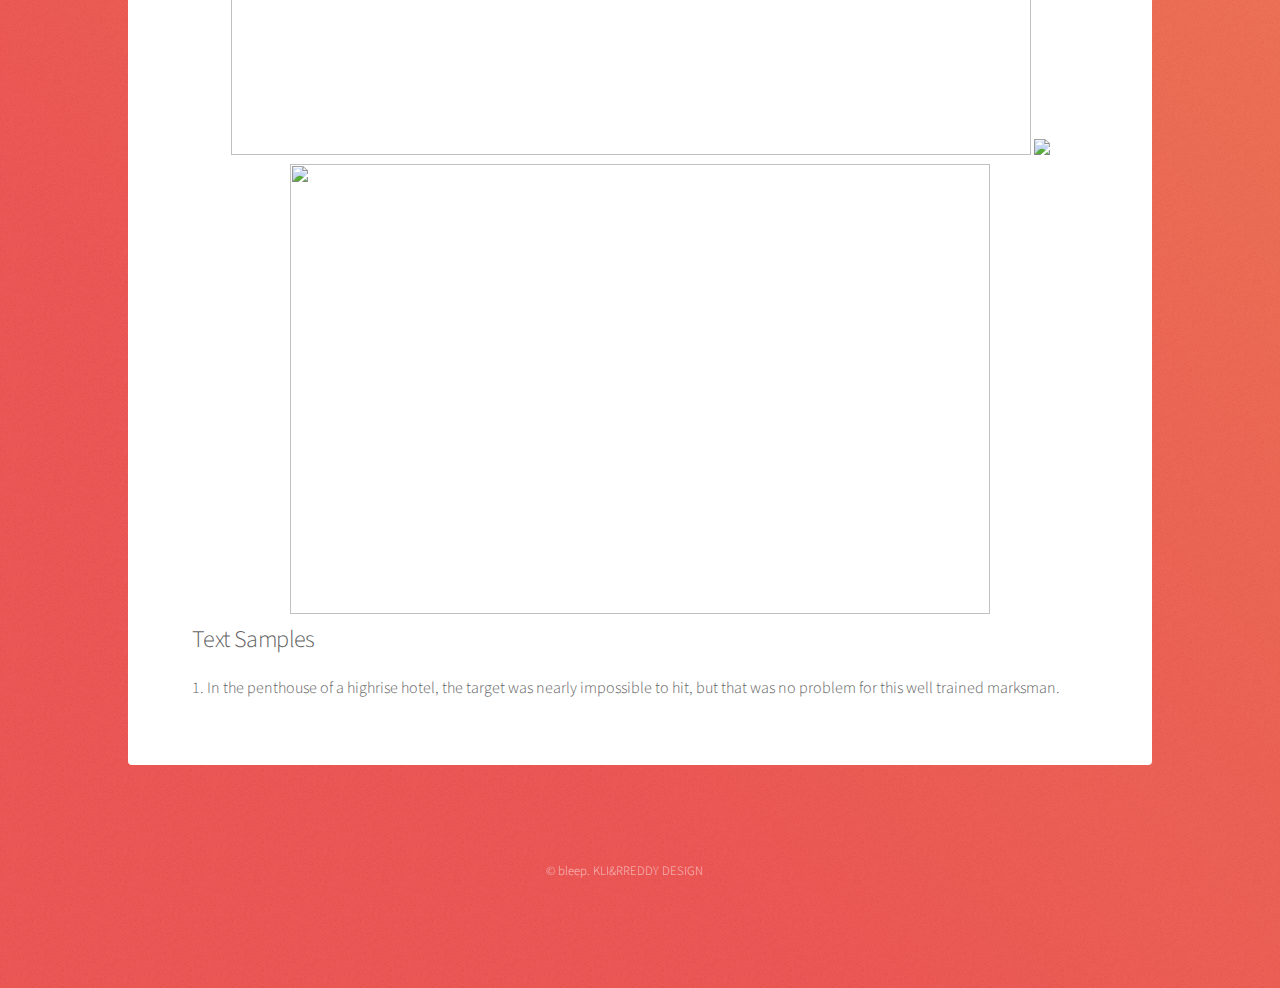
==== commit 4a7bb6f8: "fix" ====
--- a/generic.html
+++ b/generic.html
@@ -33,7 +33,7 @@
 
 							<section id="content" class="main">
 								<span class="image main"><img src="images/pic04.jpg" alt="" /></span>
-								<h2>Image Example</h2>
+								<h2>Image Examples</h2>
 								<div class="center">
 								<img class="pics" src="http://nationalinterest.org/files/styles/main_image_on_posts/public/main_images/pix1_111214.jpg?itok=qZdPHtjP">
 								<img class="pics" src="http://printcolorcraft.com/wp-content/uploads/2015/10/spider.jpg">
--- a/assets/css/main.css
+++ b/assets/css/main.css
@@ -3580,10 +3580,10 @@
 
 		#main header.major h2:after {
 			background-color: #dddddd;
-			background-image: -moz-linear-gradient(90deg, #efa8b0, #a89cc8, #8cc9f0);
-			background-image: -webkit-linear-gradient(90deg, #efa8b0, #a89cc8, #8cc9f0);
-			background-image: -ms-linear-gradient(90deg, #efa8b0, #a89cc8, #8cc9f0);
-			background-image: linear-gradient(90deg, #efa8b0, #a89cc8, #8cc9f0);
+			background-image: -moz-linear-gradient(90deg, #ef5350, #f09a4f, #f0db4f);
+			background-image: -webkit-linear-gradient(90deg, #ef5350, #f09a4f, #f0db4f);
+			background-image: -ms-linear-gradient(90deg, #ef5350, #f09a4f, #f0db4f);
+			background-image: linear-gradient(90deg, #ef5350, #f09a4f, #f0db4f);
 		}
 
 		#main table tbody tr {
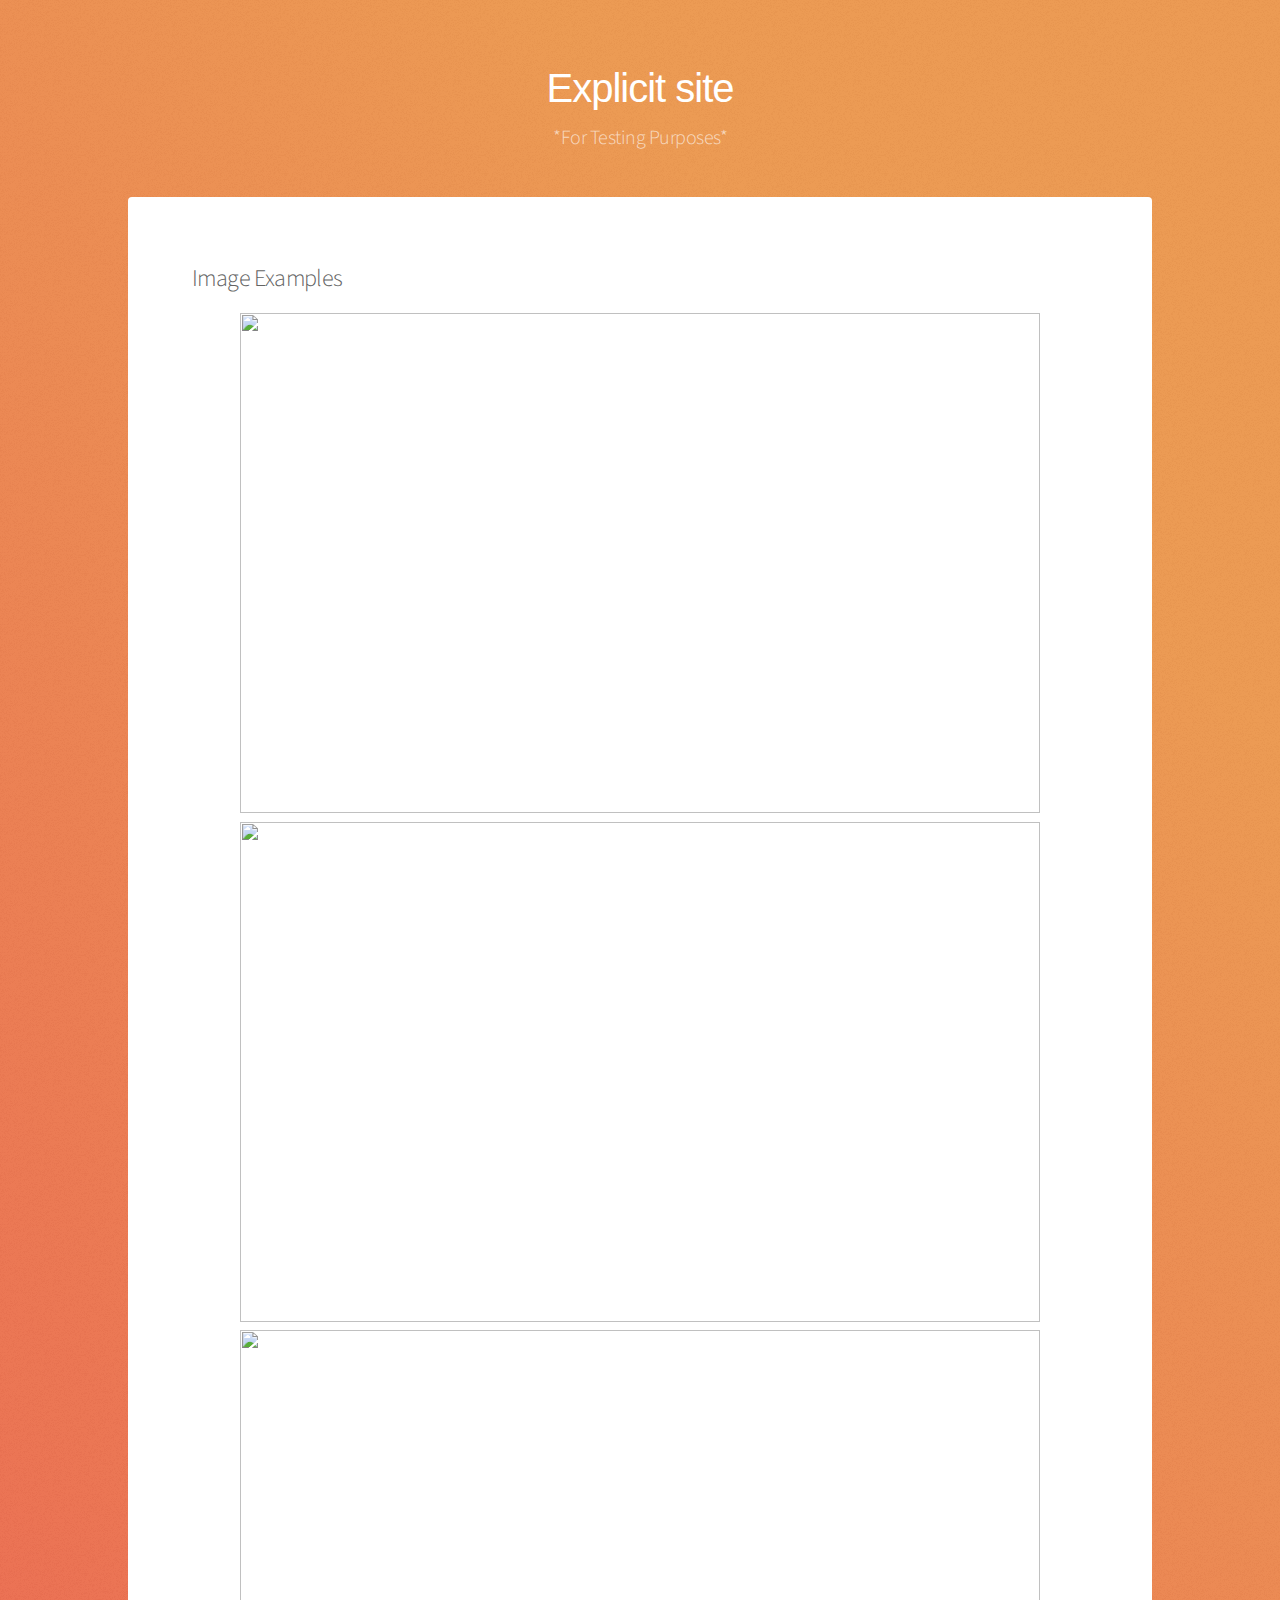
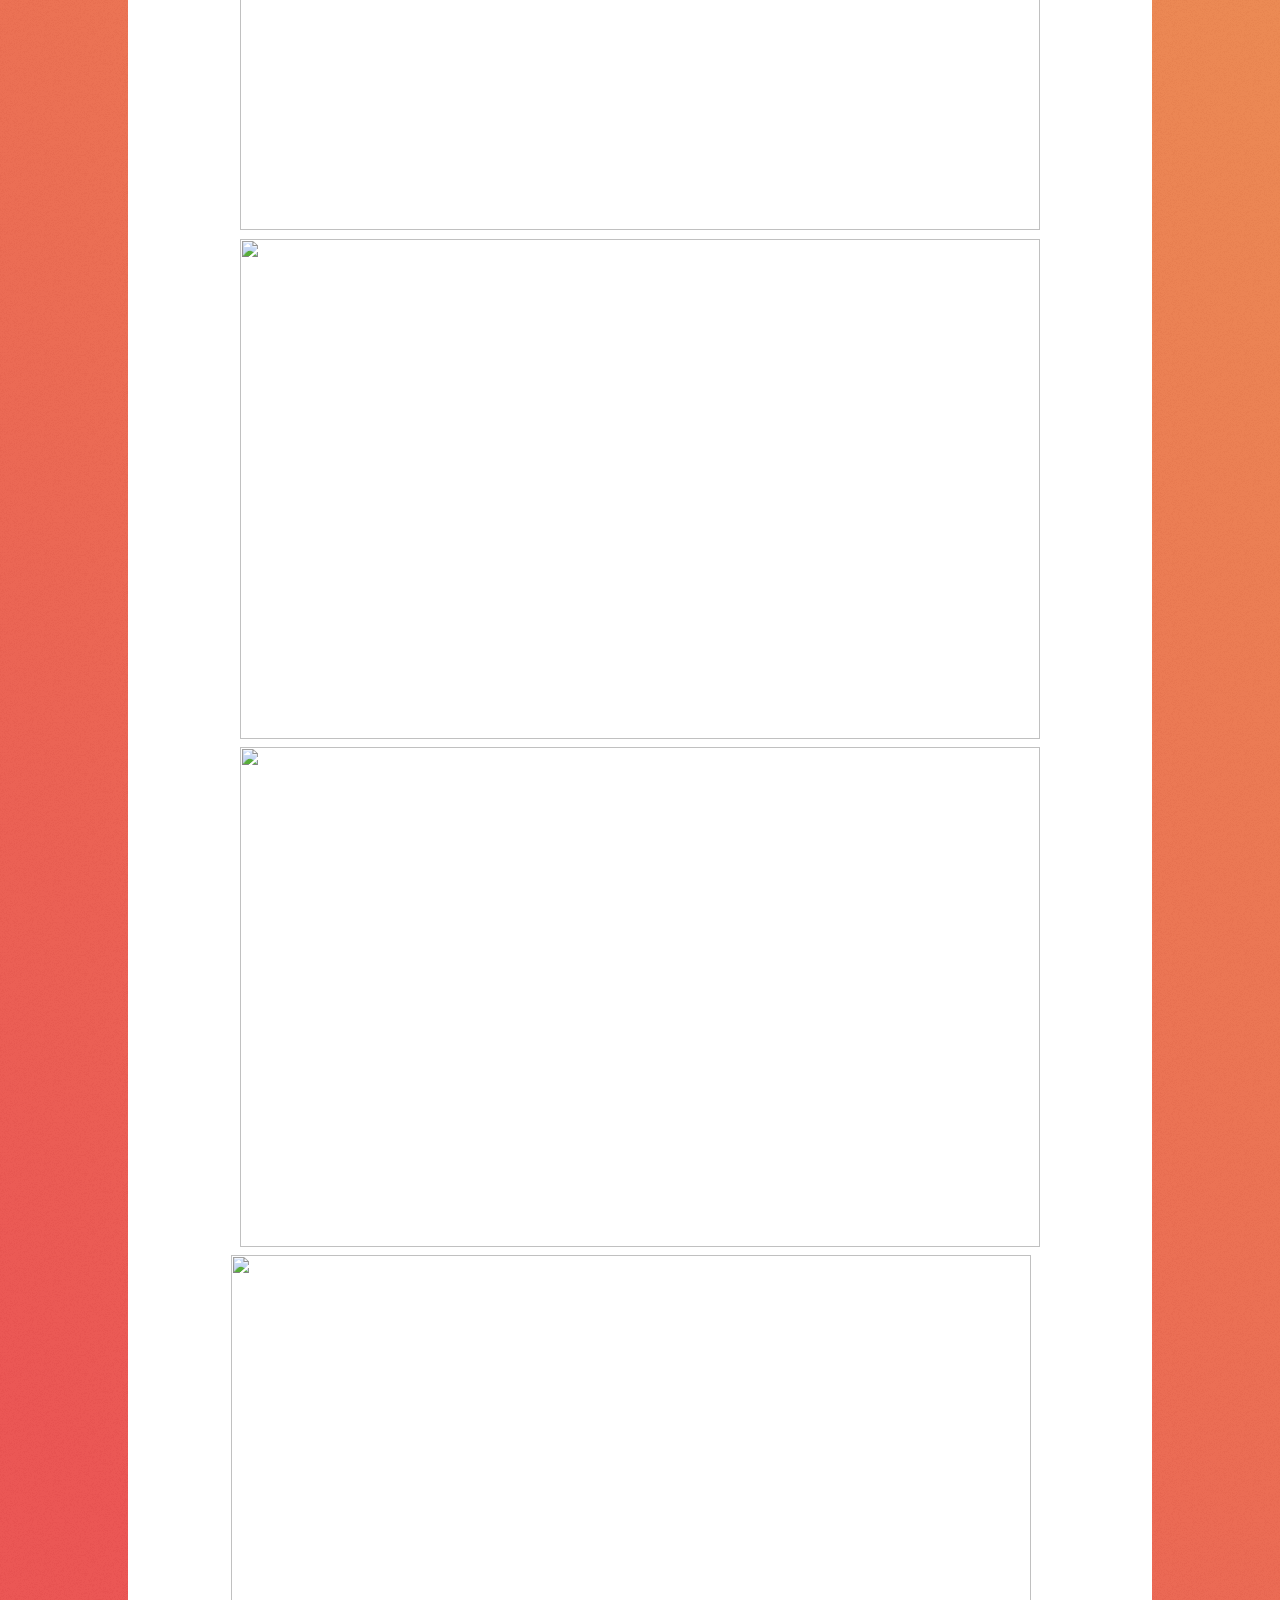
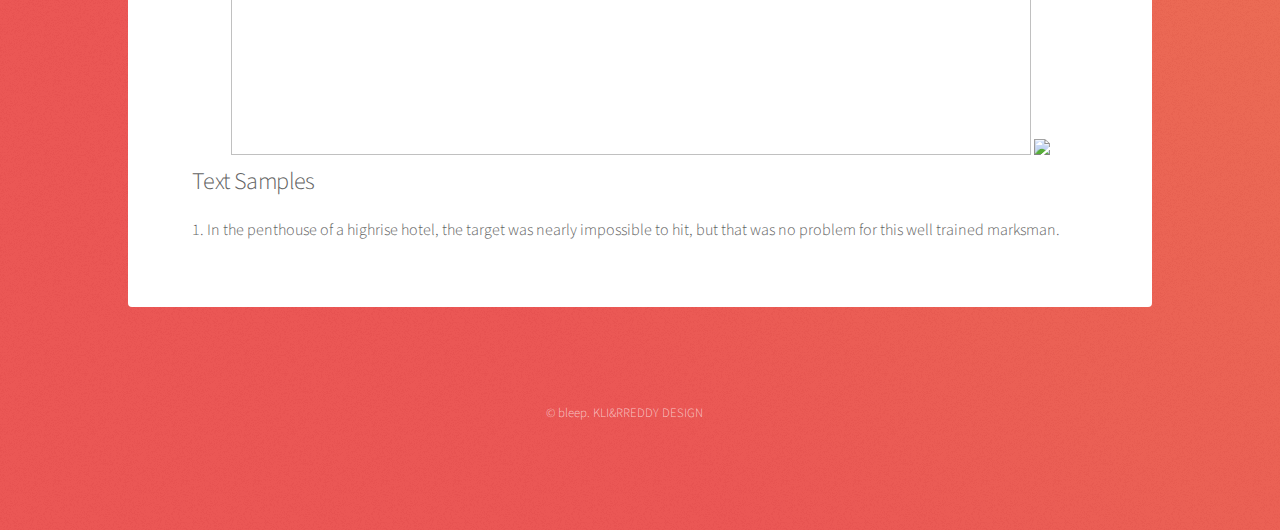
==== commit e84142f5: "addd" ====
--- a/generic.html
+++ b/generic.html
@@ -32,7 +32,6 @@
 					<div id="main">
 
 							<section id="content" class="main">
-								<span class="image main"><img src="images/pic04.jpg" alt="" /></span>
 								<h2>Image Examples</h2>
 								<div class="center">
 								<img class="pics" src="http://nationalinterest.org/files/styles/main_image_on_posts/public/main_images/pix1_111214.jpg?itok=qZdPHtjP">
@@ -42,7 +41,6 @@
 								<img class="pics" src="http://www.earthtimes.org/newsimage/eating-apples-extended-lifespan-test-animals-10-per-cent_183.jpg">
 								<img class="pics" src="http://www.kitchenknife.com/kitchenknives/wp-content/uploads/2012/09/al-mar-damascus-am-uc7.jpg">
 								<img src="https://i.pinimg.com/736x/a3/47/50/a3475099b41742424bfcaf1e60fa6929.jpg">
-								<img style="height: 450px; width: 700px" src="https://thunderclam.files.wordpress.com/2011/05/swordfight.jpg">
 								</div>
 								<h2>Text Samples</h2>
 								<p>1. In the penthouse of a highrise hotel, the target was nearly impossible to hit, but that was no problem for this well trained marksman.</p>
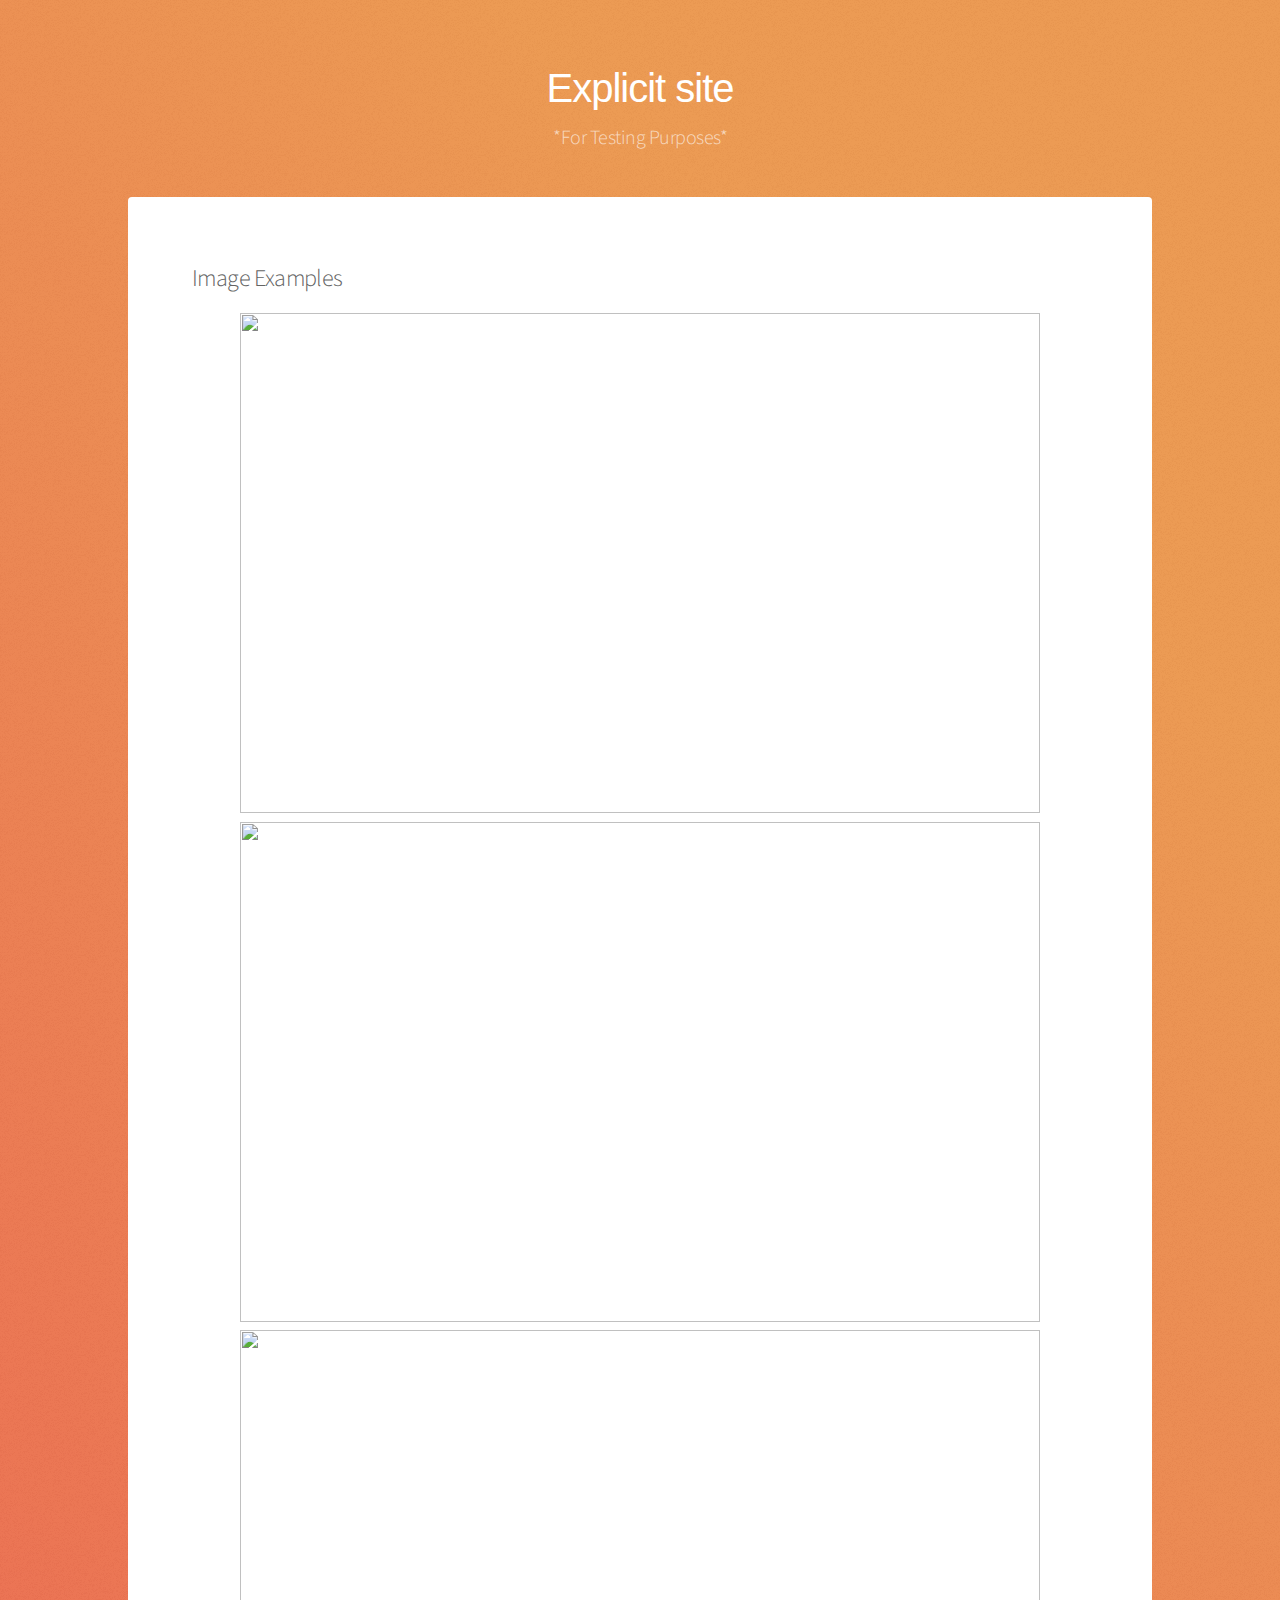
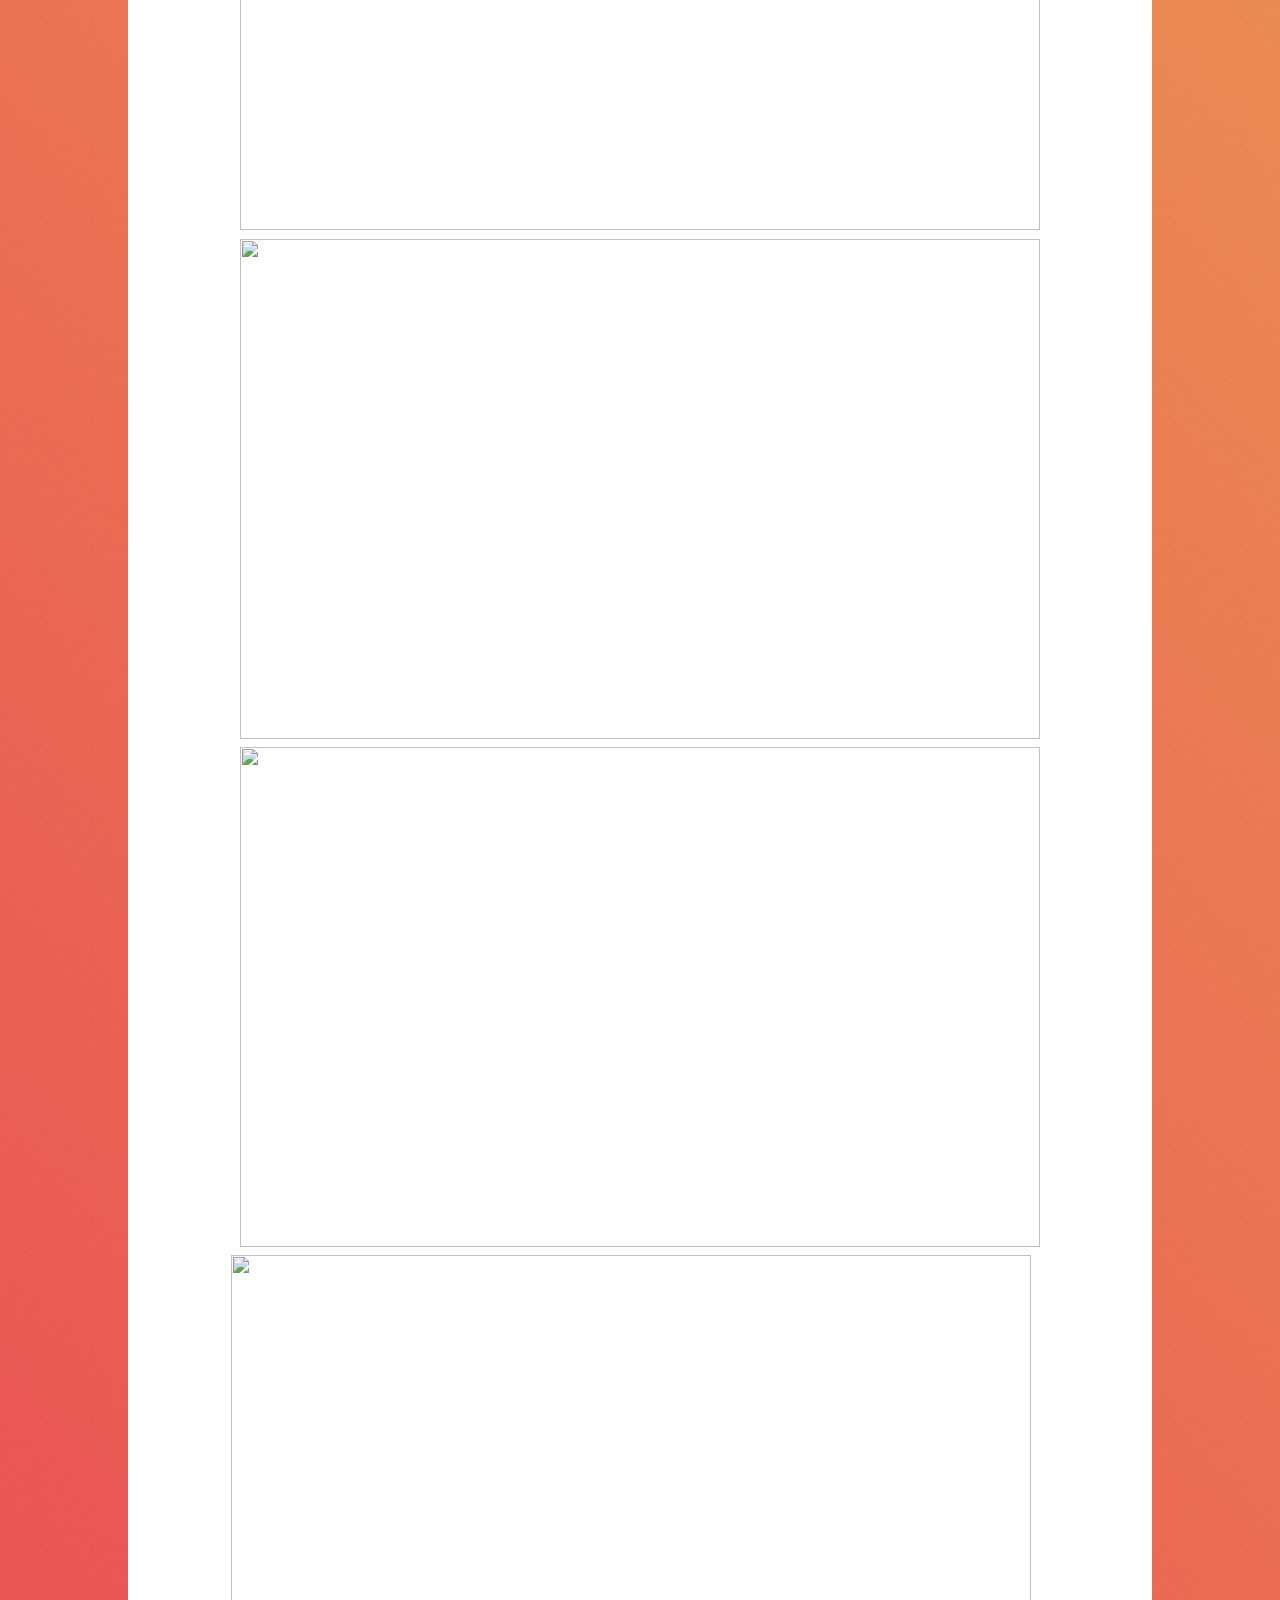
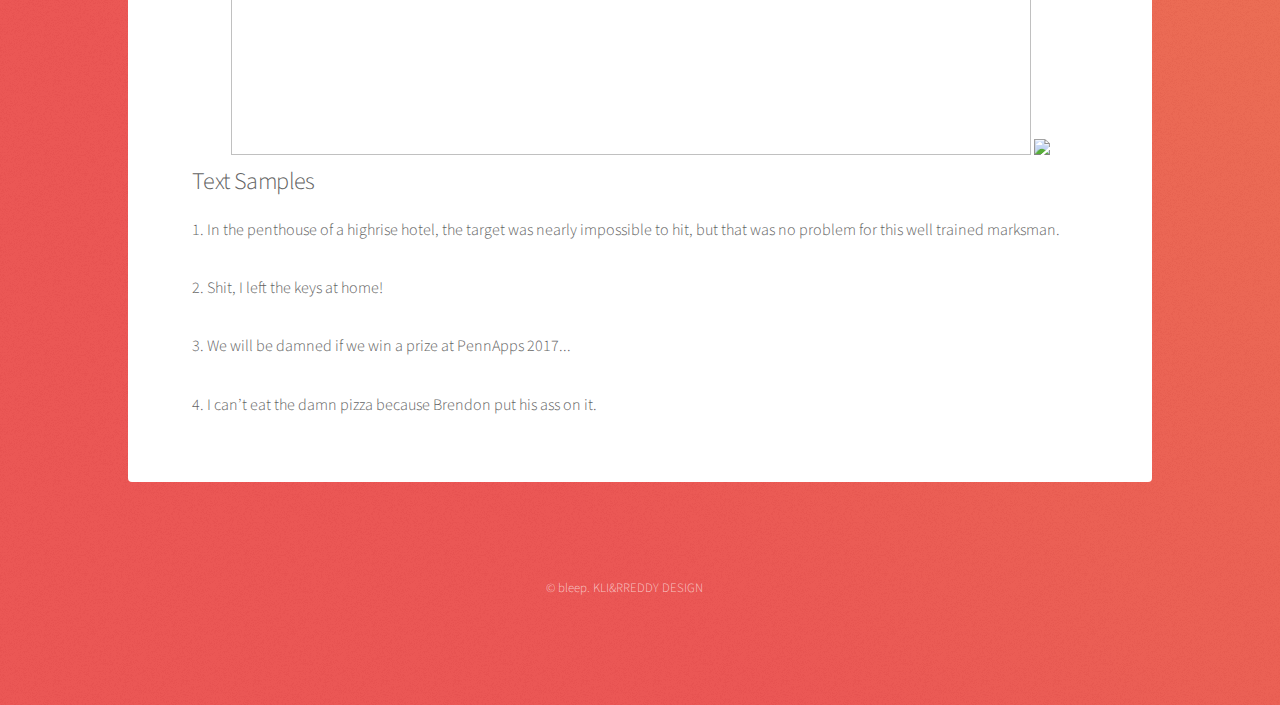
==== commit e8541448: "texts" ====
--- a/generic.html
+++ b/generic.html
@@ -44,7 +44,9 @@
 								</div>
 								<h2>Text Samples</h2>
 								<p>1. In the penthouse of a highrise hotel, the target was nearly impossible to hit, but that was no problem for this well trained marksman.</p>
-								<p>
+								<p>2. Shit, I left the keys at home!</p>
+								<p>3. We will be damned if we win a prize at PennApps 2017...</p>
+								<p>4. I can’t eat the damn pizza because Brendon put his ass on it.</p>
 							</section>
 
 					</div>
